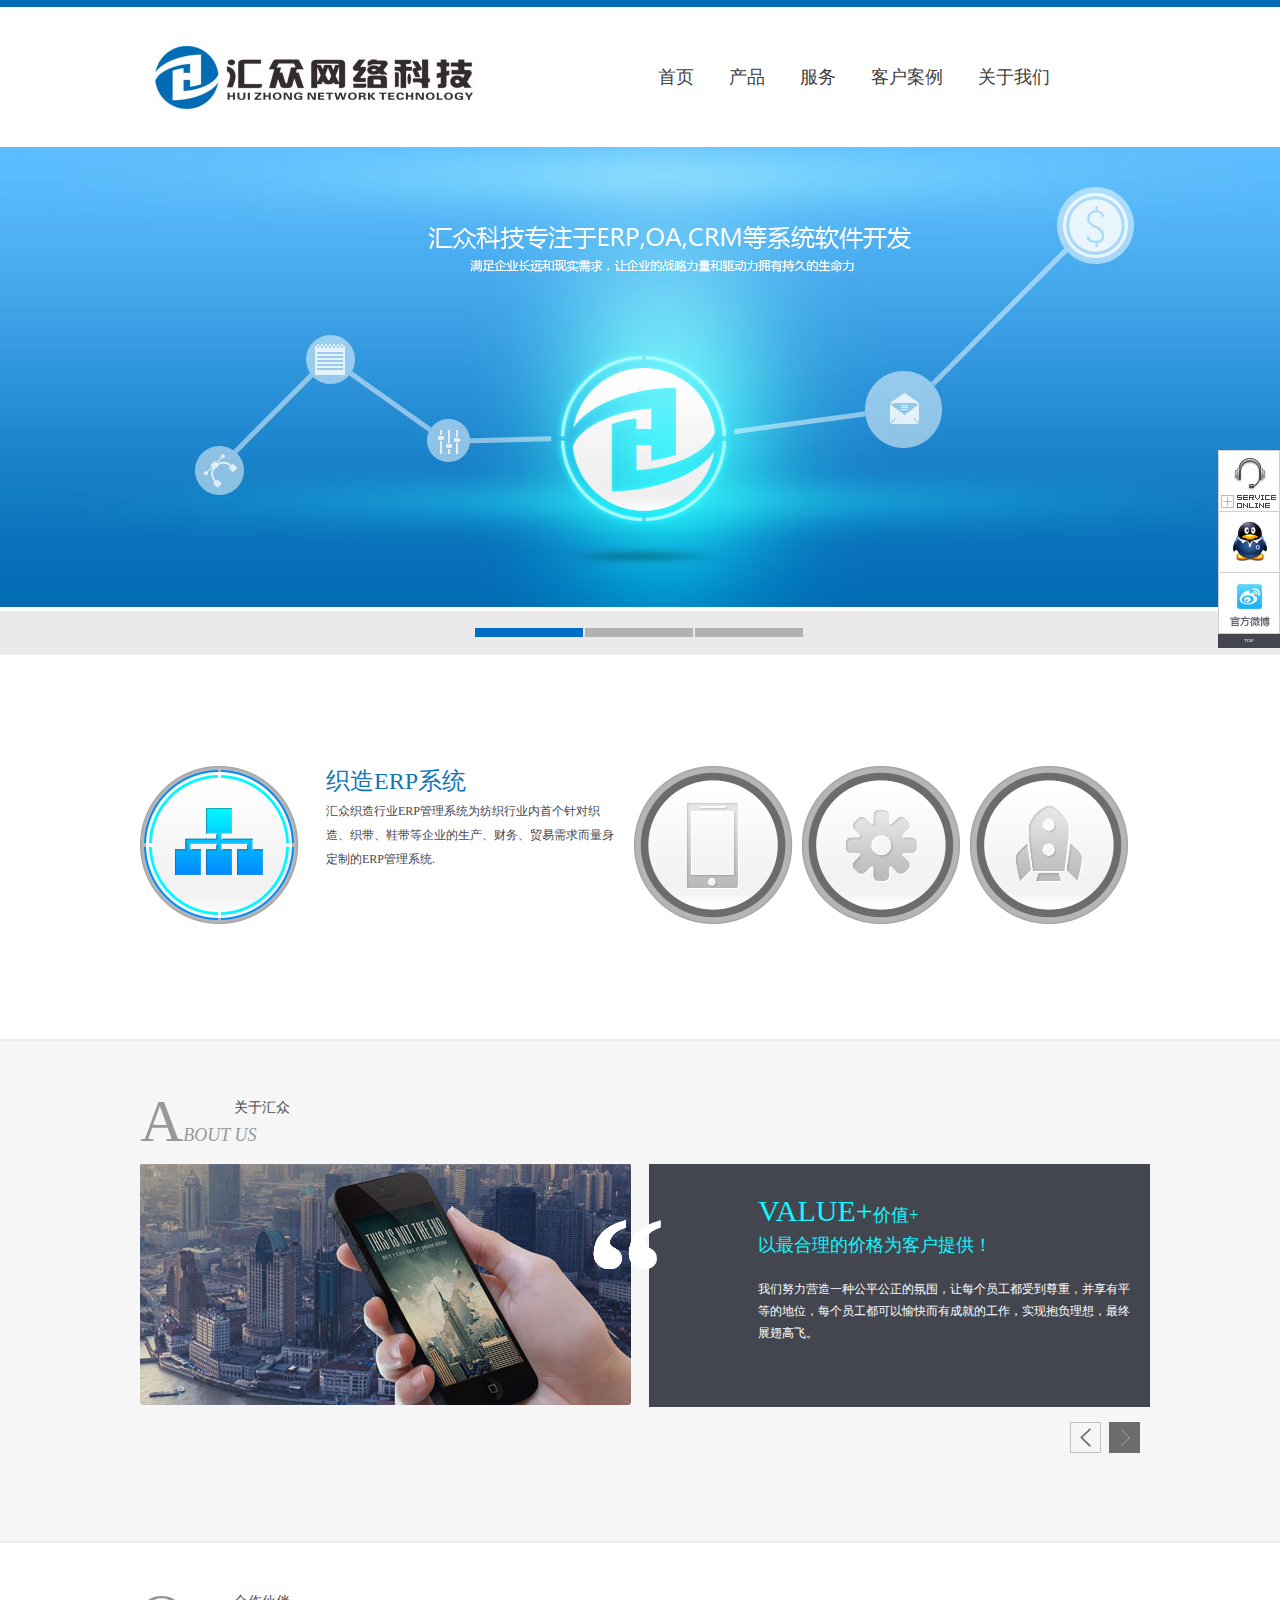
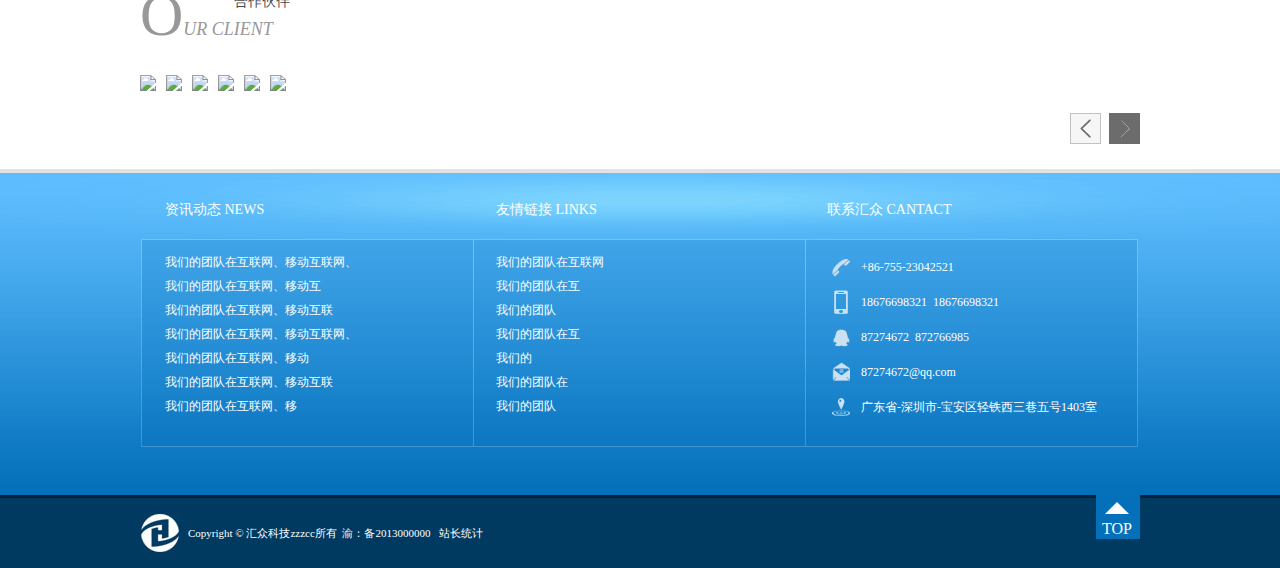
==== index.html @ ecb513b6 "aa" ====
<!DOCTYPE html>
<html>
<head lang="en">
    <meta charset="UTF-8">
    <title></title>
    <link rel="stylesheet" href="css/css.css" type="text/css"/>
    <script src="http://libs.baidu.com/jquery/1.9.0/jquery.js"></script>
</head>
<body>
<div id="box">

    <div id="top">
        <img src="images/logo.jpg">
        <ul class="nav clearfix">
            <li>
                <a href="index.html">首页</a>
            </li>
            <li>
                <a href="product.html">产品</a>
                <dl class="nav_top"  style="display: none;">
                    <dd>
                        <a href="##">新媒体项目</a>
                        <dl class="nav_top_dl nav_top" style="display: none;">
                            <dd><a href="##">千寻独家新闻线索管理</a></dd>
                            <dd><a href="##">千寻独家新闻线索管理</a></dd>
                            <dd><a href="##">千寻独家新闻线索管理</a></dd>
                            <dd><a href="##">千寻独家新闻线索管理</a></dd>
                        </dl>
                    </dd>
                    <dd>
                        <a href="##">企业级应用</a>
                        <dl class="nav_top_dl nav_top" style="display: none;">
                            <dd><a href="##">千寻独家新闻线索管理</a></dd>
                            <dd><a href="##">千寻独家新闻线索管理</a></dd>
                            <dd><a href="##">千寻独家新闻线索管理</a></dd>
                            <dd><a href="##">千寻独家新闻线索管理</a></dd>
                        </dl>
                    </dd>
                    <dd>
                        <a href="##">垂直搜索</a>
                        <dl class="nav_top_dl nav_top" style="display: none;">
                            <dd><a href="##">千寻独家新闻线索管理</a></dd>
                        </dl>
                    </dd>
                    <dd>
                        <a href="##">监测监控</a>
                        <dl class="nav_top_dl nav_top" style="display: none;">
                            <dd><a href="##">千寻独家新闻线索管理</a></dd>
                            <dd><a href="##">千寻独家新闻线索管理</a></dd>
                            <dd><a href="##">千寻独家新闻线索管理</a></dd>
                        </dl>
                    </dd>
                    <dd>
                        <a href="##">金融借贷</a>
                        <dl class="nav_top_dl nav_top"  style="display: none;">
                            <dd><a href="##">千寻独家新闻线索管理</a></dd>
                            <dd><a href="##">千寻独家新闻线索管理</a></dd>
                            <dd><a href="##">千寻独家新闻线索管理</a></dd>
                        </dl>
                    </dd>
                </dl>
            </li>
            <li>
                <a href="##">服务</a>
                <dl class="nav_top"  style="display: none;">
                    <dd>
                        <a href="##">新媒体项目</a>
                        <dl class="nav_top_dl nav_top" style="display: none;">
                            <dd><a href="##">千寻独家新闻线索管理</a></dd>
                            <dd><a href="##">千寻独家新闻线索管理</a></dd>
                            <dd><a href="##">千寻独家新闻线索管理</a></dd>
                            <dd><a href="##">千寻独家新闻线索管理</a></dd>
                        </dl>
                    </dd>
                    <dd>
                        <a href="##">企业级应用</a>
                        <dl class="nav_top_dl nav_top" style="display: none;">
                            <dd><a href="##">千寻独家新闻线索管理</a></dd>
                            <dd><a href="##">千寻独家新闻线索管理</a></dd>
                            <dd><a href="##">千寻独家新闻线索管理</a></dd>
                            <dd><a href="##">千寻独家新闻线索管理</a></dd>
                        </dl>
                    </dd>
                    <dd>
                        <a href="##">垂直搜索</a>
                        <dl class="nav_top_dl nav_top" style="display: none;">
                            <dd><a href="##">千寻独家新闻线索管理</a></dd>
                        </dl>
                    </dd>
                </dl>
            </li>
            <li>
                <a href="##">客户案例</a>
            </li>
            <li>
                <a href="us.html">关于我们</a>
                <dl class="nav_top"  style="display: none;">
                    <dd>
                        <a href="##">新媒体项目</a>
                    </dd>
                    <dd>
                        <a href="##">企业级应用</a>
                    </dd>
                    <dd>
                        <a href="##">垂直搜索</a>
                    </dd>
                    <dd>
                        <a href="##">监测监控</a>
                    </dd>
                    <dd>
                        <a href="##">金融借贷</a>
                    </dd>
                </dl>
            </li>
        </ul>
    </div>

    <div id="flash">
        <ul class="flash_ul clearfix">
            <li class="current"><a href="##"><img src="images/1.jpg"></a></li>
            <li  style="display: none;"><a href="##"><img src="images/2.jpg"></a></li>
            <li  style="display: none;"><a href="##"><img src="images/3.jpg"></a></li>
            <a href="javascript:void(0)" class="flashLeft" style="display: none;"></a>
            <a href="javascript:void(0)" class="flashRight" style="display: none;"></a>
        </ul>
        <div class="flash_span">
            <span class="current"></span>
            <span></span>
            <span></span>
        </div>
    </div>

    <div id="mian">
        <ul class="mian_trans clearfix">
            <li class="main_Cur" style=" width: 486px;">
                <span class="mTran1"></span>
                <dl>
                    <dt><a href="">织造ERP系统</a></dt>
                    <dd>汇众织造行业ERP管理系统为纺织行业内首个针对织造、织带、鞋带等企业的生产、财务、贸易需求而量身定制的ERP管理系统.</dd>
                </dl>
            </li>
            <li>
                <span class="mTran2"></span>
                <dl>
                    <dt><a href="">微信公众号定制开发</a></dt>
                    <dd>汇众科技为微信公众号提供代运营服务模式是为企业提供基于微信平台的基础服务、账号运营、消息管理、粉丝运营、特色服务等运营与系统功能服务.</dd>
                </dl>
            </li>
            <li>
                <span class="mTran3"></span>
                <dl>
                    <dt><a href="">移动APP应用开发</a></dt>
                    <dd>汇众网络科技一直关注互联网与移动互联网的发展，不断的创新，针对智能手机开发了相应的技术框架平台，在此平台我们提供多种解决方案和终端设备的应用。涉及行业包括政府、购物商场、网店、商业社区、证劵金融、期刊杂志、企业产品宣传等。</dd>
                </dl>
            </li>
            <li>
                <span class="mTran4"></span>
                <dl>
                    <dt><a href="">二维码溯源企业级应用服务</a></dt>
                    <dd>二维码溯源企业级应用服务，运用移动互联网、物联网、传感器、RFID、二维码等国内前沿技术，帮助企业建立健全的移动数字化企业管理平台，让企业摆脱传统管理软件笨拙、低效的平面式管理模式，迎来移动化立体式办公、生产管理的新时代。</dd>
                </dl>
            </li>
        </ul>

        <div id="mian_center">
            <div class="M-main">
                <div class="Mh">
                    <span>A<i>BOUT US</i></span>
                    <b>关于汇众</b>
                </div>
                <div class="MC-cent clearfix">
                    <a class="MCimg" href="##">
                        <img src="images/pho.jpg">
                        <span>&nbsp;&nbsp;&nbsp;&nbsp;&nbsp;&nbsp;&nbsp;&nbsp;我们的团队在互联网、移动互联网、企业内网应用建设及其互联互通方面积累了大量成功经验，专为大型企事业单位、商业机构提供舆情监控、企业搜索、信息管理、系统集成、协同办公等定制级专家服务</span>
                    </a>
                    <ul  class="MCRight clearfix">
                        <li  class="MBt_cur">
                            <h1>“</h1>
                            <dl>
                                <dt>VALUE+<i>价值+</i></br><b>以最合理的价格为客户提供最优质的服务！</b></dt>
                                <dd>汇众科技一直专注于互联网品牌建设，我们团队的成员曾服务于国内优秀软件开发公司及互联网公司，业务类型涉及企业ERP系统开发，交互设计移动终端用户体验，及电子消费类产品等。</dd>
                            </dl>
                        </li>
                        <li>
                            <h1>“</h1>
                            <dl>
                                <dt>VALUE+<i>价+</i></br><b>以最合理的价格为客户提供最优质的服务！</b></dt>
                                <dd>我们享受创业的激情，时刻以极高的热情全身心的投入到事业中，但这都建立在理性的基础上，在理性和激情中我们努力前行，创造属于自己的辉煌。</dd>
                            </dl>
                        </li>
                        <li>
                            <h1>“</h1>
                            <dl>
                                <dt>VALUE+<i>价值+</i></br><b>以最合理的价格为客户提供！</b></dt>
                                <dd>我们努力营造一种公平公正的氛围，让每个员工都受到尊重，并享有平等的地位，每个员工都可以愉快而有成就的工作，实现抱负理想，最终展翅高飞。</dd>
                            </dl>
                        </li>

                    </ul>
                </div>
                <div class="MCBtn">
                    <a href="javascript:void(0)" class="MCBLeft"></a>
                    <a href="javascript:void(0)" class="MCBRight"></a>
                </div>
            </div>
        </div>

        <div id="main-bottm">
            <div class="Mh MBh">
                <span>O<i>UR CLIENT</i></span>
                <b>合作伙伴</b>
            </div>
            <div class="MBtrans">
                <ul>
                    <li class="MBt_cur"><img src="images/bk.jpg"></li>
                    <li><img src="images/bk.jpg"></li>
                    <li><img src="images/bk.jpg"></li>
                    <li><img src="images/bk.jpg"></li>
                    <li><img src="images/bk.jpg"></li>
                    <li><img src="images/bk.jpg"></li>
                </ul>
                <div class="MBbtn">
                    <a href="javascript:void(0)" class="MCbLeft"></a>
                    <a href="javascript:void(0)" class="MCbRight"></a>
                </div>
            </div>
        </div>
    </div>

    <div id="bttm">
        <ul class="marginTo">
            <li>
                <dl>
                    <dt>资讯动态 NEWS</dt>
                    <dd>我们的团队在互联网、移动互联网、</dd>
                    <dd>我们的团队在互联网、移动互</dd>
                    <dd>我们的团队在互联网、移动互联</dd>
                    <dd>我们的团队在互联网、移动互联网、</dd>
                    <dd>我们的团队在互联网、移动</dd>
                    <dd>我们的团队在互联网、移动互联</dd>
                    <dd>我们的团队在互联网、移</dd>
                </dl>
            </li>
            <li>
                <dl>
                    <dt>友情链接 LINKS</dt>
                    <dd>我们的团队在互联网</dd>
                    <dd>我们的团队在互</dd>
                    <dd>我们的团队</dd>
                    <dd>我们的团队在互</dd>
                    <dd>我们的</dd>
                    <dd>我们的团队在</dd>
                    <dd>我们的团队</dd>
                </dl>
            </li>
            <li>
                <dl>
                    <dt>联系汇众 CANTACT</dt>
                    <dd class="bottomDl">+86-755-23042521</dd>
                    <dd class="bottomDl">18676698321&nbsp;&nbsp;18676698321</dd>
                    <dd class="bottomDl">87274672&nbsp;&nbsp;872766985</dd>
                    <dd class="bottomDl">87274672@qq.com</dd>
                    <dd class="bottomDl">广东省-深圳市-宝安区轻铁西三巷五号1403室</dd>
                </dl>
            </li>
        </ul>
        <div class="bott">
            <div class="bottLeft">
                <i class="ph"></i>
                <span>Copyright © 汇众科技zzzcc所有&nbsp;&nbsp;渝：备2013000000&nbsp;&nbsp;&nbsp;站长统计</span>
                <div class="bottRight">
                    <a href="#top">
                        <i></i>
                        <span>TOP</span>
                    </a>
                </div>
            </div>
        </div>
    </div>
    <div class="fixNav">
        <a target="_blank" href="##">
            <img src="images/11.jpg"/>
        </a>
        <a target="_blank" title="点击这里给我发消息" href="http://wpa.qq.com/msgrd?v=3&amp;uin=674713308&amp;site=qq&amp;menu=yes">
            <img src="images/12.jpg"/>
        </a>
        <a target="_blank" href="##">
            <img src="images/13.jpg"/>
        </a>
        <a class="Totop" href="#top">TOP</a>
    </div>
</div>
<script src="js/js.js"></script>
</body>
</html>
---- css/css.css ----
@charset "utf-8";
/* CSS Document */

html, body, div, img, a, ul, li, span ,i,dt,dl,dd,b,h1,p,h3{
    margin: 0;
    padding: 0;
}

li {
    list-style: none;
}

img {
    border: 0 none;
    vertical-align: top;
}

a {
    color: #3d3d3d;
    text-decoration: none;
}

a:hover {
    color: #006bb4;
}

body {
    width:100%;
    height: auto;
    margin: 0;
    font-family: "微软雅黑";
    font-size: 18px;
    color: #3c3c3c;
}

.clearfix {
    *zoom: 1;
}

.clearfix:after {
    content: ".";
    clear: both;
    display: block;
    visibility: hidden;
    height: 0;
    font-size: 0;
}

#box{
    width: auto;
    height: auto;
    border-top: 7px solid #006bb4;
}
.marginTo{
    margin: 0 auto;
}
/******导航*******/
#top{
    width: 1000px;
    height: 133px;
    margin: 7px auto 0;
}
#top img{
    float: left;
}
.nav{
    float: right;
    width: 482px;
    height: 40px;
    margin-top: 43px;
}
.nav li{
    float: left;
    margin-right: 35px;
    position: relative;
}
.nav a{
    display: block;
    height: 40px;
    line-height: 40px;
    text-align: center;
}
.nav_top{
    position: absolute;
    width: 170px;
    height: auto;
    border: 2px solid #e9e9e9;
    border-radius: 5px;
    padding: 21px 0 21px 21px;
    left: -10px;
    top: 40px;
    z-index: 99;
    background: #ffffff;
}
.nav_top dd{
    position: relative;
}
.nav_top a{
    display:block;
    width: 141px;
    height: 35px;
    text-align: left;
    font-size: 14px;
    line-height: 37px;
    padding:0 5px 0 2px;
    margin-right: 23px;
    border: 1px solid #fff;
    color: #707885;
}
.nav_top a:hover{
    background: #eaeaea;
    border: 1px solid #e9e9e9;
    border-radius: 5px;;
}
.nav_top_dl{
    position: absolute;
    left: 170px;
    top: 5px;
}
/******幻灯片*******/
#flash{
    width: 100%;
    height: 508px;
    position: relative;
    background: #eaeaea;
    overflow: hidden;
}
.flash_ul,.flash_ul li{
    width: 100%;
}
.flash_ul img{
    width: 1920px;
    position: absolute;
    top: 0;
    left: 50%;
    margin-left: -960px;
    border-bottom: 2px solid #fff;
}
.flash_span{
    width: 330px;
    height: 46px;
    position: absolute;
    bottom: 0;
    left: 50%;
    margin-left: -165px;
}
.flash_span span{
    display: block;
    width: 108px;
    height: 9px;
    background: #b2b2b2;
    margin-right: 2px;
    float: left;
    margin-top: 19px;
}
.flash_span .current{
    background: #006cc6;
}
.flashLeft,.flashRight{
    position: absolute;
    width: 113px;
    height: 113px;
    top: 50%;
    margin-top: -102px;
}
.flashLeft{
    left: 0;
    background: url("../images/btn.png") no-repeat left top;
}
.flashRight{
    right: 0;
    background: url("../images/btn.png") no-repeat left bottom;
}
/***主体***/


/***图标***/
.mian_trans{
    overflow: hidden;
    width: 1000px;
    height: 160px;
    color: #44464f;
    margin: 111px auto 113px;
}
.mian_trans li{
    float: left;
    width: 160px;
    height: 160px;
    margin-right: 8px;
    overflow: hidden;
}
.mian_trans span{
    display: block;
    float: left;
    width: 160px;
    height: 160px;
    background: url("../images/btnbg.png") no-repeat;
}
/*.mian_trans .main_Cur{*/
    /*width: 486px;*/
/*}*/
.mian_trans .mTran1{
    background-position:  0 top;
}
.mian_trans .mTran2{
    background-position:  -179px top;
}
.mian_trans .mTran3{
    background-position:  -346px top;
}
.mian_trans .mTran4{
    background-position:  -515px top;
}
.main_Cur .mTran1{
    background-position: 0 -177px;
}
.main_Cur .mTran2{
    background-position: -179px -177px;
}
.main_Cur .mTran3{
    background-position: -346px -177px;
}
.main_Cur .mTran4{
    background-position: -515px -177px;
}
.mian_trans dl{
    width: 290px;
    height: auto;
    float: left;
    margin-left: 26px;
}
.mian_trans dt a{
    color: #1275b9;
    font-size: 24px;
    line-height: 30px;
}
.mian_trans dt a:hover{
    color: #000;
}
.mian_trans dd{
    font-size: 12px;
    color: #44464f;
    line-height: 24px;
    padding-top: 3px;
}
/***关于汇众***/
#mian_center{
    width: 100%;
    height: 500px;
    border-top: 2px solid #ebebeb;
    border-bottom: 2px solid #ebebeb;
    background: #f6f6f6;
}
.M-main{
    width: 1000px;
    height: auto;
    margin: 0 auto;
}
.Mh{
    width: 150px;
    height: 50px;
    position: relative;
    margin-top: 46px;
}
.Mh span{
    font-size: 60px;
    color: #989799;
    font-family: Mongolian Baiti;
}
.Mh i{
    font-size: 18px;
}
.Mh b{
    position: absolute;
    font-size: 14px;
    color: #494949;
    font-weight: 500;
    right: 0;
    top: 12px;
}
.MC-cent{
    width: 100%;
    margin-top: 27px;
}
.MCimg{
    width: 491px;
    height: 243px;
    position: relative;
    float: left;
    overflow: hidden;
}
.MCimg img{
    position: absolute;
    left: 0;
    top: 0;
}
.MCimg span{
    position: absolute;
    width: 458px;
    height: 202px;
    background:rgba(50,141,214,0.57);
    left: 0;
    padding: 25px 11px 16px 22px;
    font-size: 12px;
    line-height: 22px;
    color: #ffffff;
    top: 243px;
}
.MCRight{
    float: right;
    width: 491px;
    height: 243px;
    color: #fff;
    position: relative;
    /*border-radius: 2px;*/
}
.MCRight li{
    position: absolute;
    left: 0;
    top: 0;
    width: 489px;
    height: 211px;
    padding: 32px 12px 0 0;
    background: #44464f;
}
.MCRight h1{
    position: absolute;
    font-size: 160px;
    font-family: "黑体";
    top: 18px;
    left: -63px;
}
.MCRight dl{
    float: right;
    width: 380px;
}
.MCRight dt{
    font-family: Mongolian Baiti;
    font-size: 30px;
    color: #11f6ff;
    line-height: 30px;
}
.MCRight i{
    font-family:"黑体";
    font-size: 18px;
    font-style: normal;
    line-height: 18px;
}
.MCRight b{
    font-family:"微软雅黑";
    font-size: 18px;
    font-weight: 500;
    line-height: 18px;
}
.MCRight dd{
    font-size: 12px;
    line-height: 22px;
    margin-top: 22px;
}
.MCBtn{
    width: 78px;
    height: auto;
    float: right;
    margin-top: 15px;
}
.MCBLeft,.MCBRight{
    width: 31px;
    height: 31px;
    margin-left: 8px;
    float: left;
}
.MCBLeft{
    background: url("../images/btnbg.png") no-repeat left -340px;
}
.MCBRight{
    background: url("../images/btnbg.png") no-repeat -39px -340px;
}
/***合作伙伴***/
#main-bottm{
    width: 1000px;
    height: auto;
    margin: 0 auto;
}
.MBh{
    margin-top: 38px;
    margin-bottom: 44px;
}
.MBtrans{
    width: 100%;
    height: auto;
    overflow: hidden;
}
.MBtrans ul{
    width: 1000%;
    height: 31px;
}
.MBtrans li{
    float: left;
    margin-right: 10px;
}
.MBbtn{
     width: 78px;
     height: auto;
     float: right;
     margin: 7px 0 25px;
 }
.MCbLeft,.MCbRight{
    width: 31px;
    height: 31px;
    margin-left: 8px;
    float: left;
}
.MCbLeft{
    background: url("../images/btnbg.png") no-repeat left -340px;
}
.MCbRight{
    background: url("../images/btnbg.png") no-repeat -39px -340px;
}
#bttm{
    width: 100%;
    height: 395px;
    background: url("../images/bottombg.png") no-repeat center center ;
    border-top: 4px solid #e2e2e2;
    color: #ffffff;
}
#bttm ul{
    width: 1000px;
    height: 274px;
    margin-bottom: 48px;
}
#bttm li{
    float: left;
    font-size: 12px;
    width: 306px;
    padding-left: 25px;
    padding-top: 22px;
}
#bttm dt{
    font-size: 14px;
    line-height: 30px;
    margin-bottom: 25px;
}
#bttm dd{
    line-height: 24px;
}
#bttm .bottomDl{
    padding-left: 34px;
    line-height: 35px;
}
.bott{
    width: 100%;
    background: #003a61;
    border-top: 3px solid #00223a;
}
.bottLeft{
    width: 1000px;
    height: 70px;
    margin: 0 auto;
}
.bottLeft span{
    float: left;
    line-height: 70px;
    font-size: 11px;
}
.ph{
    float: left;
    display: block;
    width: 40px;
    height: 40px;
    margin: 15px 8px 0 0;
    background: url("../images/sm.jpg") no-repeat;
}
.bottRight{
    float: right;
    position: relative;
}
.bottRight a{
    display: block;
    width: 44px;
    height: 44px;
    background: #0570ba;
    margin-top: -3px;
    color: #fff;
}
.bottRight i{
    position: absolute;
    border-color:transparent transparent #fff transparent;
    border-style: solid;
    border-width: 12px;
    left: 9px;
    top: -8px;
}
.bottRight span{
    display: block;
    font-size: 16px;
    margin:-1px 6px 0 ;
}
.fixNav{
    width: 62px;
    height: 197px;
    position: fixed;
    right: 0;
    top: 50%;
    border-top: 1px solid #d0d0d0;
}
.fixNav a{
    display: block;
    width: 60px;
    height: 60px;
    border-left: 1px solid #d0d0d0;
    border-right: 1px solid #d0d0d0;
    border-bottom: 1px solid #d0d0d0;
}
.fixNav .Totop{
    border: none;
    width: 100%;
    height: 14px;
    background: #44464f;
    font-size: 5px;
    line-height: 14px;
    text-align: center;
    color: #ffffff;
}

/*********************************************产品************************************************************/
#productImg{
    width: 100%;
    height: auto;
    position: relative;
}
#productImg img{
    position: absolute;
    left: 50%;
    top: 0;
    margin-left: -960px;
}
.showNav{
    width: 100%;
    height: 67px;
    background: #eaeaea;
    margin-top: 262px;
}
.showNavUl{
    width: 1000px;
    padding-top: 14px;
}
.showNavUl li{
    float: left;
    margin-right: 15px;
    font-size: 14px;
}
.showNavUl a{
    display: block;
    width: 82px;
    height: 36px;
    color: #222222;
    padding-left: 26px;
    line-height: 36px;
}
.showNavUl a:hover{
    background: url("../images/btnbg.png") no-repeat -81px -340px;
    color: #0771ba;
}
.showNav .showNavUl .showNav_Cur a{
    background: url("../images/btnbg.png") no-repeat -81px -340px;
    color: #0771ba;
}
.allShow{
    width: 100%;
    height: auto;
    background: #f6f6f6;
}
.allShow ul{
    width: 1040px;
    height: auto;
    margin: 63px auto 56px;
}
.allShow li{
    float: left;
    width: 230px;
    height: 218px;
    margin:0 15px;
}
.allShow i{
    display: block;
    width: 228px;
    height: 140px;
    text-align: center;
    border: 1px solid #dcdcdc;
    border-radius: 2px;
    padding-top: 6px;
}
.allShow span{
    line-height: 36px;
    font-size: 14px;
}
/*********************************************关于我们************************************************************/
.ourNav{
    width: 100%;
    height: 31px;
    background: #e5e5e5;
    border-bottom: 1px solid #c5c5c5;
    margin-top: 262px;
}
.ourTop{
    width: 1000px;
}
.ourDo{
    color: #7f7f7f;
    float: right;
    margin-right: 30px;
}
.ourDo a{
    color: #7f7f7f;
    font-size: 12px;
    line-height: 31px;
}
.ourDo .our_Cur{
    color: #006ba7;
}
.ourDo a:hover{
    color: #006ba7;
}

.main_art{
    background: url("../images/ourbg.png") no-repeat 192px top;
    width: 774px;
    height: 568px;
    margin: 0 auto;
    font-size: 12px;
    padding: 22px 34px 0 192px;
    position: relative;
}
.main_art h3,.main_art p{
    padding-left: 40px;
}
.main_art h3{
    font-size: 18px;
    line-height: 25px;
    margin-top: 38px;
}
.main_art p{
    line-height: 24px;
}

.leftNav{
    position: absolute;
    left: 50%;
    margin-left: -500px;
    top: 400px;
    width: 186px;
    height: 384px;
    font-size: 12px;
    z-index: 99;
}
.NavTitle{
    width: 170px;
    height: 41px;
    background: url("../images/btnbg.png") no-repeat -199px -340px;
    color: #ffffff;
    font-size: 14px;
    padding-left: 16px;
    line-height: 41px;
}
.LN_chess{
    width: 184px;
    height: auto;
    border: 1px solid #d9d3d3;
    padding-bottom: 13px;
}
.LN_chess li{
    width: 100%;
    height: 25px;
    margin-top: 4px;
}
.LN_chess a{
    display: block;
    width: 153px;
    height: 25px;
    margin-left: 1px;
    padding-left: 30px;
    line-height: 25px;
}
.LN_chess a:hover{
    background: url("../images/btnbg.png") no-repeat -397px -340px;
    color: #017bc1;
}
.LN_Cur{
    background: url("../images/btnbg.png") no-repeat -397px -340px;
    color: #017bc1;
}
.LN_contact{
    display: block;
    width: 95;
    height: 77px;
    background: url("../images/LNbg.jpg") no-repeat;
    font-size: 14px;
    padding: 51px 0 0 91px;
}
.LN_contact i{
    font-style: normal;
    color: #0172ac;
    font-family: Mongolian Baiti;
}

/*********************************************动画效果******************************************************/
/**** Isotope Filtering ****/

.isotope-item {
    z-index: 2;
}

.isotope-hidden.isotope-item {
    pointer-events: none;
    z-index: 1;
}

/**** Isotope CSS3 transitions ****/

.isotope,
.isotope .isotope-item {
    -webkit-transition-duration: 0.8s;
    -moz-transition-duration: 0.8s;
    -ms-transition-duration: 0.8s;
    -o-transition-duration: 0.8s;
    transition-duration: 0.8s;
}

.isotope {
    -webkit-transition-property: height, width;
    -moz-transition-property: height, width;
    -ms-transition-property: height, width;
    -o-transition-property: height, width;
    transition-property: height, width;
}

.isotope .isotope-item {
    -webkit-transition-property: -webkit-transform, opacity;
    -moz-transition-property:    -moz-transform, opacity;
    -ms-transition-property:     -ms-transform, opacity;
    -o-transition-property:      -o-transform, opacity;
    transition-property:         transform, opacity;
}

/**** disabling Isotope CSS3 transitions ****/

.isotope.no-transition,
.isotope.no-transition .isotope-item,
.isotope .isotope-item.no-transition {
    -webkit-transition-duration: 0s;
    -moz-transition-duration: 0s;
    -ms-transition-duration: 0s;
    -o-transition-duration: 0s;
    transition-duration: 0s;
}

/* End: Recommended Isotope styles */



/* disable CSS transitions for containers with infinite scrolling*/
.isotope.infinite-scrolling {
    -webkit-transition: none;
    -moz-transition: none;
    -ms-transition: none;
    -o-transition: none;
    transition: none;
}
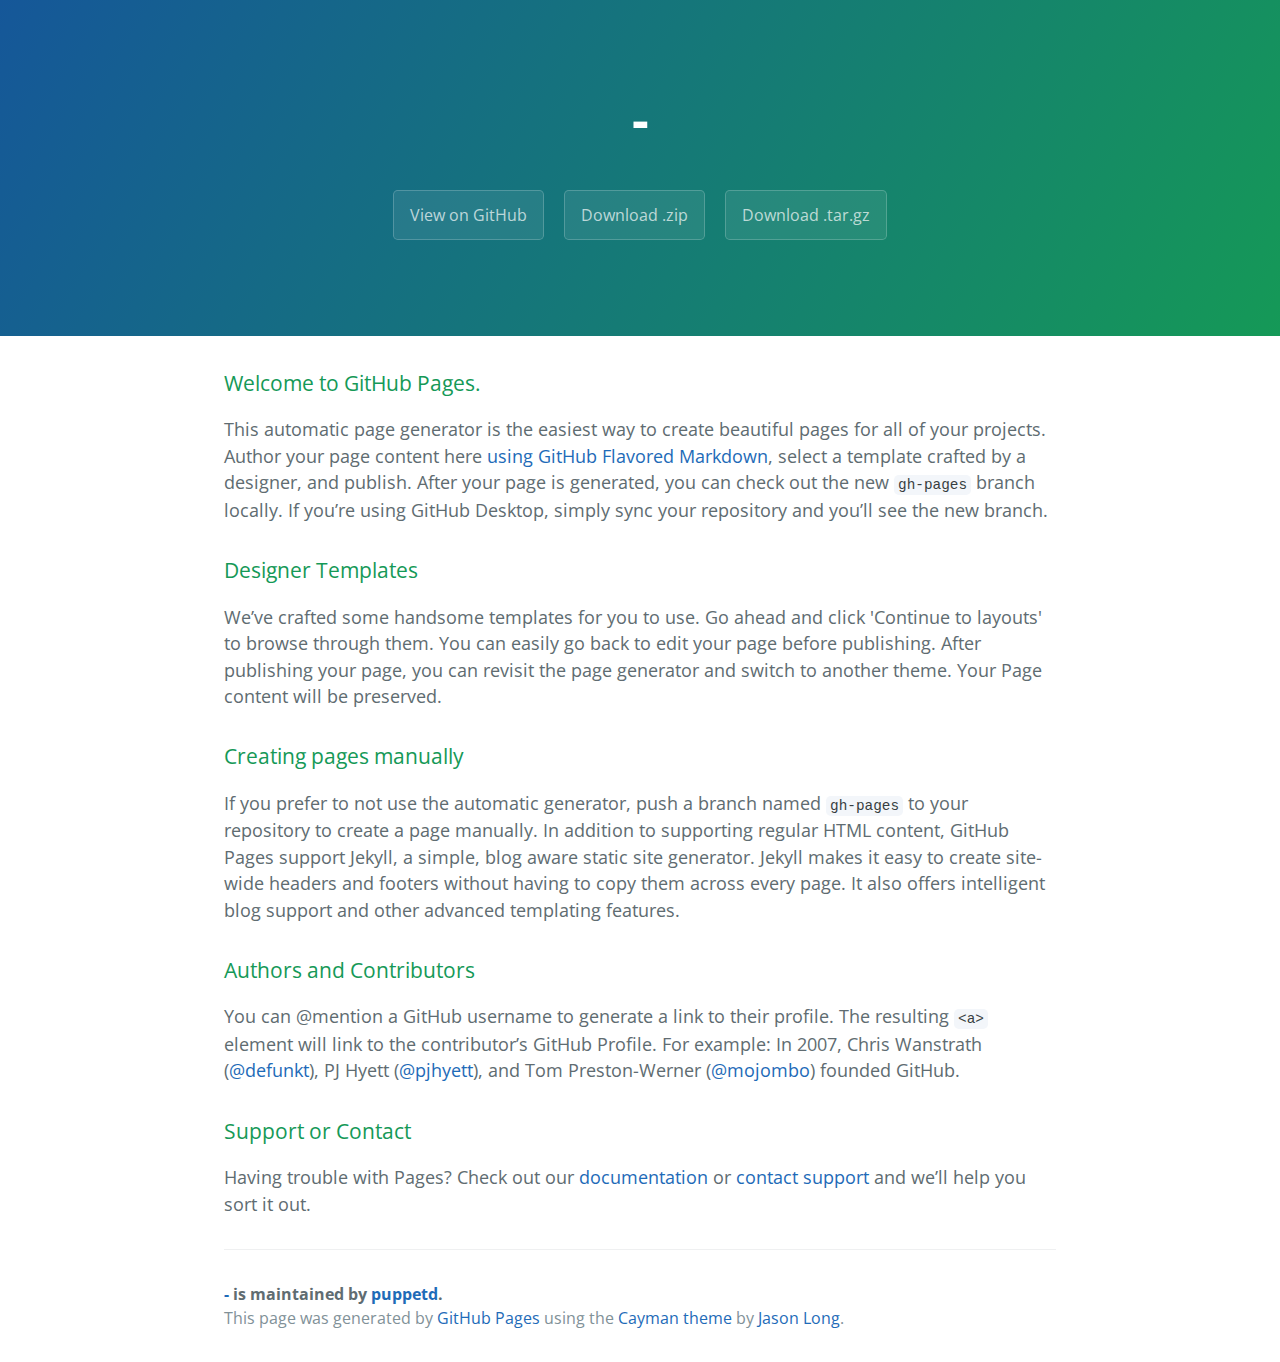
==== commit b89d6ba9: "Create gh-pages branch via GitHub" ====
--- a/index.html
+++ b/index.html
@@ -1,295 +1,57 @@
 <!DOCTYPE html>
-<html>
-<head lang="en">
+<html lang="en-us">
+  <head>
     <meta charset="UTF-8">
-    <title></title>
-    <link rel="stylesheet" href="css/css.css" type="text/css"/>
-    <script src="http://libs.baidu.com/jquery/1.9.0/jquery.js"></script>
-</head>
-<body>
-<div id="box">
+    <title>- by puppetd</title>
+    <meta name="viewport" content="width=device-width, initial-scale=1">
+    <link rel="stylesheet" type="text/css" href="stylesheets/normalize.css" media="screen">
+    <link href='https://fonts.googleapis.com/css?family=Open+Sans:400,700' rel='stylesheet' type='text/css'>
+    <link rel="stylesheet" type="text/css" href="stylesheets/stylesheet.css" media="screen">
+    <link rel="stylesheet" type="text/css" href="stylesheets/github-light.css" media="screen">
+  </head>
+  <body>
+    <section class="page-header">
+      <h1 class="project-name">-</h1>
+      <h2 class="project-tagline"></h2>
+      <a href="https://github.com/puppetd/-" class="btn">View on GitHub</a>
+      <a href="https://github.com/puppetd/-/zipball/master" class="btn">Download .zip</a>
+      <a href="https://github.com/puppetd/-/tarball/master" class="btn">Download .tar.gz</a>
+    </section>
 
-    <div id="top">
-        <img src="images/logo.jpg">
-        <ul class="nav clearfix">
-            <li>
-                <a href="index.html">首页</a>
-            </li>
-            <li>
-                <a href="product.html">产品</a>
-                <dl class="nav_top"  style="display: none;">
-                    <dd>
-                        <a href="##">新媒体项目</a>
-                        <dl class="nav_top_dl nav_top" style="display: none;">
-                            <dd><a href="##">千寻独家新闻线索管理</a></dd>
-                            <dd><a href="##">千寻独家新闻线索管理</a></dd>
-                            <dd><a href="##">千寻独家新闻线索管理</a></dd>
-                            <dd><a href="##">千寻独家新闻线索管理</a></dd>
-                        </dl>
-                    </dd>
-                    <dd>
-                        <a href="##">企业级应用</a>
-                        <dl class="nav_top_dl nav_top" style="display: none;">
-                            <dd><a href="##">千寻独家新闻线索管理</a></dd>
-                            <dd><a href="##">千寻独家新闻线索管理</a></dd>
-                            <dd><a href="##">千寻独家新闻线索管理</a></dd>
-                            <dd><a href="##">千寻独家新闻线索管理</a></dd>
-                        </dl>
-                    </dd>
-                    <dd>
-                        <a href="##">垂直搜索</a>
-                        <dl class="nav_top_dl nav_top" style="display: none;">
-                            <dd><a href="##">千寻独家新闻线索管理</a></dd>
-                        </dl>
-                    </dd>
-                    <dd>
-                        <a href="##">监测监控</a>
-                        <dl class="nav_top_dl nav_top" style="display: none;">
-                            <dd><a href="##">千寻独家新闻线索管理</a></dd>
-                            <dd><a href="##">千寻独家新闻线索管理</a></dd>
-                            <dd><a href="##">千寻独家新闻线索管理</a></dd>
-                        </dl>
-                    </dd>
-                    <dd>
-                        <a href="##">金融借贷</a>
-                        <dl class="nav_top_dl nav_top"  style="display: none;">
-                            <dd><a href="##">千寻独家新闻线索管理</a></dd>
-                            <dd><a href="##">千寻独家新闻线索管理</a></dd>
-                            <dd><a href="##">千寻独家新闻线索管理</a></dd>
-                        </dl>
-                    </dd>
-                </dl>
-            </li>
-            <li>
-                <a href="##">服务</a>
-                <dl class="nav_top"  style="display: none;">
-                    <dd>
-                        <a href="##">新媒体项目</a>
-                        <dl class="nav_top_dl nav_top" style="display: none;">
-                            <dd><a href="##">千寻独家新闻线索管理</a></dd>
-                            <dd><a href="##">千寻独家新闻线索管理</a></dd>
-                            <dd><a href="##">千寻独家新闻线索管理</a></dd>
-                            <dd><a href="##">千寻独家新闻线索管理</a></dd>
-                        </dl>
-                    </dd>
-                    <dd>
-                        <a href="##">企业级应用</a>
-                        <dl class="nav_top_dl nav_top" style="display: none;">
-                            <dd><a href="##">千寻独家新闻线索管理</a></dd>
-                            <dd><a href="##">千寻独家新闻线索管理</a></dd>
-                            <dd><a href="##">千寻独家新闻线索管理</a></dd>
-                            <dd><a href="##">千寻独家新闻线索管理</a></dd>
-                        </dl>
-                    </dd>
-                    <dd>
-                        <a href="##">垂直搜索</a>
-                        <dl class="nav_top_dl nav_top" style="display: none;">
-                            <dd><a href="##">千寻独家新闻线索管理</a></dd>
-                        </dl>
-                    </dd>
-                </dl>
-            </li>
-            <li>
-                <a href="##">客户案例</a>
-            </li>
-            <li>
-                <a href="us.html">关于我们</a>
-                <dl class="nav_top"  style="display: none;">
-                    <dd>
-                        <a href="##">新媒体项目</a>
-                    </dd>
-                    <dd>
-                        <a href="##">企业级应用</a>
-                    </dd>
-                    <dd>
-                        <a href="##">垂直搜索</a>
-                    </dd>
-                    <dd>
-                        <a href="##">监测监控</a>
-                    </dd>
-                    <dd>
-                        <a href="##">金融借贷</a>
-                    </dd>
-                </dl>
-            </li>
-        </ul>
-    </div>
+    <section class="main-content">
+      <h3>
+<a id="welcome-to-github-pages" class="anchor" href="#welcome-to-github-pages" aria-hidden="true"><span aria-hidden="true" class="octicon octicon-link"></span></a>Welcome to GitHub Pages.</h3>
 
-    <div id="flash">
-        <ul class="flash_ul clearfix">
-            <li class="current"><a href="##"><img src="images/1.jpg"></a></li>
-            <li  style="display: none;"><a href="##"><img src="images/2.jpg"></a></li>
-            <li  style="display: none;"><a href="##"><img src="images/3.jpg"></a></li>
-            <a href="javascript:void(0)" class="flashLeft" style="display: none;"></a>
-            <a href="javascript:void(0)" class="flashRight" style="display: none;"></a>
-        </ul>
-        <div class="flash_span">
-            <span class="current"></span>
-            <span></span>
-            <span></span>
-        </div>
-    </div>
+<p>This automatic page generator is the easiest way to create beautiful pages for all of your projects. Author your page content here <a href="https://guides.github.com/features/mastering-markdown/">using GitHub Flavored Markdown</a>, select a template crafted by a designer, and publish. After your page is generated, you can check out the new <code>gh-pages</code> branch locally. If you’re using GitHub Desktop, simply sync your repository and you’ll see the new branch.</p>
 
-    <div id="mian">
-        <ul class="mian_trans clearfix">
-            <li class="main_Cur" style=" width: 486px;">
-                <span class="mTran1"></span>
-                <dl>
-                    <dt><a href="">织造ERP系统</a></dt>
-                    <dd>汇众织造行业ERP管理系统为纺织行业内首个针对织造、织带、鞋带等企业的生产、财务、贸易需求而量身定制的ERP管理系统.</dd>
-                </dl>
-            </li>
-            <li>
-                <span class="mTran2"></span>
-                <dl>
-                    <dt><a href="">微信公众号定制开发</a></dt>
-                    <dd>汇众科技为微信公众号提供代运营服务模式是为企业提供基于微信平台的基础服务、账号运营、消息管理、粉丝运营、特色服务等运营与系统功能服务.</dd>
-                </dl>
-            </li>
-            <li>
-                <span class="mTran3"></span>
-                <dl>
-                    <dt><a href="">移动APP应用开发</a></dt>
-                    <dd>汇众网络科技一直关注互联网与移动互联网的发展，不断的创新，针对智能手机开发了相应的技术框架平台，在此平台我们提供多种解决方案和终端设备的应用。涉及行业包括政府、购物商场、网店、商业社区、证劵金融、期刊杂志、企业产品宣传等。</dd>
-                </dl>
-            </li>
-            <li>
-                <span class="mTran4"></span>
-                <dl>
-                    <dt><a href="">二维码溯源企业级应用服务</a></dt>
-                    <dd>二维码溯源企业级应用服务，运用移动互联网、物联网、传感器、RFID、二维码等国内前沿技术，帮助企业建立健全的移动数字化企业管理平台，让企业摆脱传统管理软件笨拙、低效的平面式管理模式，迎来移动化立体式办公、生产管理的新时代。</dd>
-                </dl>
-            </li>
-        </ul>
+<h3>
+<a id="designer-templates" class="anchor" href="#designer-templates" aria-hidden="true"><span aria-hidden="true" class="octicon octicon-link"></span></a>Designer Templates</h3>
 
-        <div id="mian_center">
-            <div class="M-main">
-                <div class="Mh">
-                    <span>A<i>BOUT US</i></span>
-                    <b>关于汇众</b>
-                </div>
-                <div class="MC-cent clearfix">
-                    <a class="MCimg" href="##">
-                        <img src="images/pho.jpg">
-                        <span>&nbsp;&nbsp;&nbsp;&nbsp;&nbsp;&nbsp;&nbsp;&nbsp;我们的团队在互联网、移动互联网、企业内网应用建设及其互联互通方面积累了大量成功经验，专为大型企事业单位、商业机构提供舆情监控、企业搜索、信息管理、系统集成、协同办公等定制级专家服务</span>
-                    </a>
-                    <ul  class="MCRight clearfix">
-                        <li  class="MBt_cur">
-                            <h1>“</h1>
-                            <dl>
-                                <dt>VALUE+<i>价值+</i></br><b>以最合理的价格为客户提供最优质的服务！</b></dt>
-                                <dd>汇众科技一直专注于互联网品牌建设，我们团队的成员曾服务于国内优秀软件开发公司及互联网公司，业务类型涉及企业ERP系统开发，交互设计移动终端用户体验，及电子消费类产品等。</dd>
-                            </dl>
-                        </li>
-                        <li>
-                            <h1>“</h1>
-                            <dl>
-                                <dt>VALUE+<i>价+</i></br><b>以最合理的价格为客户提供最优质的服务！</b></dt>
-                                <dd>我们享受创业的激情，时刻以极高的热情全身心的投入到事业中，但这都建立在理性的基础上，在理性和激情中我们努力前行，创造属于自己的辉煌。</dd>
-                            </dl>
-                        </li>
-                        <li>
-                            <h1>“</h1>
-                            <dl>
-                                <dt>VALUE+<i>价值+</i></br><b>以最合理的价格为客户提供！</b></dt>
-                                <dd>我们努力营造一种公平公正的氛围，让每个员工都受到尊重，并享有平等的地位，每个员工都可以愉快而有成就的工作，实现抱负理想，最终展翅高飞。</dd>
-                            </dl>
-                        </li>
+<p>We’ve crafted some handsome templates for you to use. Go ahead and click 'Continue to layouts' to browse through them. You can easily go back to edit your page before publishing. After publishing your page, you can revisit the page generator and switch to another theme. Your Page content will be preserved.</p>
 
-                    </ul>
-                </div>
-                <div class="MCBtn">
-                    <a href="javascript:void(0)" class="MCBLeft"></a>
-                    <a href="javascript:void(0)" class="MCBRight"></a>
-                </div>
-            </div>
-        </div>
+<h3>
+<a id="creating-pages-manually" class="anchor" href="#creating-pages-manually" aria-hidden="true"><span aria-hidden="true" class="octicon octicon-link"></span></a>Creating pages manually</h3>
 
-        <div id="main-bottm">
-            <div class="Mh MBh">
-                <span>O<i>UR CLIENT</i></span>
-                <b>合作伙伴</b>
-            </div>
-            <div class="MBtrans">
-                <ul>
-                    <li class="MBt_cur"><img src="images/bk.jpg"></li>
-                    <li><img src="images/bk.jpg"></li>
-                    <li><img src="images/bk.jpg"></li>
-                    <li><img src="images/bk.jpg"></li>
-                    <li><img src="images/bk.jpg"></li>
-                    <li><img src="images/bk.jpg"></li>
-                </ul>
-                <div class="MBbtn">
-                    <a href="javascript:void(0)" class="MCbLeft"></a>
-                    <a href="javascript:void(0)" class="MCbRight"></a>
-                </div>
-            </div>
-        </div>
-    </div>
+<p>If you prefer to not use the automatic generator, push a branch named <code>gh-pages</code> to your repository to create a page manually. In addition to supporting regular HTML content, GitHub Pages support Jekyll, a simple, blog aware static site generator. Jekyll makes it easy to create site-wide headers and footers without having to copy them across every page. It also offers intelligent blog support and other advanced templating features.</p>
 
-    <div id="bttm">
-        <ul class="marginTo">
-            <li>
-                <dl>
-                    <dt>资讯动态 NEWS</dt>
-                    <dd>我们的团队在互联网、移动互联网、</dd>
-                    <dd>我们的团队在互联网、移动互</dd>
-                    <dd>我们的团队在互联网、移动互联</dd>
-                    <dd>我们的团队在互联网、移动互联网、</dd>
-                    <dd>我们的团队在互联网、移动</dd>
-                    <dd>我们的团队在互联网、移动互联</dd>
-                    <dd>我们的团队在互联网、移</dd>
-                </dl>
-            </li>
-            <li>
-                <dl>
-                    <dt>友情链接 LINKS</dt>
-                    <dd>我们的团队在互联网</dd>
-                    <dd>我们的团队在互</dd>
-                    <dd>我们的团队</dd>
-                    <dd>我们的团队在互</dd>
-                    <dd>我们的</dd>
-                    <dd>我们的团队在</dd>
-                    <dd>我们的团队</dd>
-                </dl>
-            </li>
-            <li>
-                <dl>
-                    <dt>联系汇众 CANTACT</dt>
-                    <dd class="bottomDl">+86-755-23042521</dd>
-                    <dd class="bottomDl">18676698321&nbsp;&nbsp;18676698321</dd>
-                    <dd class="bottomDl">87274672&nbsp;&nbsp;872766985</dd>
-                    <dd class="bottomDl">87274672@qq.com</dd>
-                    <dd class="bottomDl">广东省-深圳市-宝安区轻铁西三巷五号1403室</dd>
-                </dl>
-            </li>
-        </ul>
-        <div class="bott">
-            <div class="bottLeft">
-                <i class="ph"></i>
-                <span>Copyright © 汇众科技zzzcc所有&nbsp;&nbsp;渝：备2013000000&nbsp;&nbsp;&nbsp;站长统计</span>
-                <div class="bottRight">
-                    <a href="#top">
-                        <i></i>
-                        <span>TOP</span>
-                    </a>
-                </div>
-            </div>
-        </div>
-    </div>
-    <div class="fixNav">
-        <a target="_blank" href="##">
-            <img src="images/11.jpg"/>
-        </a>
-        <a target="_blank" title="点击这里给我发消息" href="http://wpa.qq.com/msgrd?v=3&amp;uin=674713308&amp;site=qq&amp;menu=yes">
-            <img src="images/12.jpg"/>
-        </a>
-        <a target="_blank" href="##">
-            <img src="images/13.jpg"/>
-        </a>
-        <a class="Totop" href="#top">TOP</a>
-    </div>
-</div>
-<script src="js/js.js"></script>
-</body>
-</html>+<h3>
+<a id="authors-and-contributors" class="anchor" href="#authors-and-contributors" aria-hidden="true"><span aria-hidden="true" class="octicon octicon-link"></span></a>Authors and Contributors</h3>
+
+<p>You can @mention a GitHub username to generate a link to their profile. The resulting <code>&lt;a&gt;</code> element will link to the contributor’s GitHub Profile. For example: In 2007, Chris Wanstrath (<a href="https://github.com/defunkt" class="user-mention">@defunkt</a>), PJ Hyett (<a href="https://github.com/pjhyett" class="user-mention">@pjhyett</a>), and Tom Preston-Werner (<a href="https://github.com/mojombo" class="user-mention">@mojombo</a>) founded GitHub.</p>
+
+<h3>
+<a id="support-or-contact" class="anchor" href="#support-or-contact" aria-hidden="true"><span aria-hidden="true" class="octicon octicon-link"></span></a>Support or Contact</h3>
+
+<p>Having trouble with Pages? Check out our <a href="https://help.github.com/pages">documentation</a> or <a href="https://github.com/contact">contact support</a> and we’ll help you sort it out.</p>
+
+      <footer class="site-footer">
+        <span class="site-footer-owner"><a href="https://github.com/puppetd/-">-</a> is maintained by <a href="https://github.com/puppetd">puppetd</a>.</span>
+
+        <span class="site-footer-credits">This page was generated by <a href="https://pages.github.com">GitHub Pages</a> using the <a href="https://github.com/jasonlong/cayman-theme">Cayman theme</a> by <a href="https://twitter.com/jasonlong">Jason Long</a>.</span>
+      </footer>
+
+    </section>
+
+  
+  </body>
+</html>
--- a/stylesheets/stylesheet.css
+++ b/stylesheets/stylesheet.css
@@ -0,0 +1,245 @@
+* {
+  box-sizing: border-box; }
+
+body {
+  padding: 0;
+  margin: 0;
+  font-family: "Open Sans", "Helvetica Neue", Helvetica, Arial, sans-serif;
+  font-size: 16px;
+  line-height: 1.5;
+  color: #606c71; }
+
+a {
+  color: #1e6bb8;
+  text-decoration: none; }
+  a:hover {
+    text-decoration: underline; }
+
+.btn {
+  display: inline-block;
+  margin-bottom: 1rem;
+  color: rgba(255, 255, 255, 0.7);
+  background-color: rgba(255, 255, 255, 0.08);
+  border-color: rgba(255, 255, 255, 0.2);
+  border-style: solid;
+  border-width: 1px;
+  border-radius: 0.3rem;
+  transition: color 0.2s, background-color 0.2s, border-color 0.2s; }
+  .btn + .btn {
+    margin-left: 1rem; }
+
+.btn:hover {
+  color: rgba(255, 255, 255, 0.8);
+  text-decoration: none;
+  background-color: rgba(255, 255, 255, 0.2);
+  border-color: rgba(255, 255, 255, 0.3); }
+
+@media screen and (min-width: 64em) {
+  .btn {
+    padding: 0.75rem 1rem; } }
+
+@media screen and (min-width: 42em) and (max-width: 64em) {
+  .btn {
+    padding: 0.6rem 0.9rem;
+    font-size: 0.9rem; } }
+
+@media screen and (max-width: 42em) {
+  .btn {
+    display: block;
+    width: 100%;
+    padding: 0.75rem;
+    font-size: 0.9rem; }
+    .btn + .btn {
+      margin-top: 1rem;
+      margin-left: 0; } }
+
+.page-header {
+  color: #fff;
+  text-align: center;
+  background-color: #159957;
+  background-image: linear-gradient(120deg, #155799, #159957); }
+
+@media screen and (min-width: 64em) {
+  .page-header {
+    padding: 5rem 6rem; } }
+
+@media screen and (min-width: 42em) and (max-width: 64em) {
+  .page-header {
+    padding: 3rem 4rem; } }
+
+@media screen and (max-width: 42em) {
+  .page-header {
+    padding: 2rem 1rem; } }
+
+.project-name {
+  margin-top: 0;
+  margin-bottom: 0.1rem; }
+
+@media screen and (min-width: 64em) {
+  .project-name {
+    font-size: 3.25rem; } }
+
+@media screen and (min-width: 42em) and (max-width: 64em) {
+  .project-name {
+    font-size: 2.25rem; } }
+
+@media screen and (max-width: 42em) {
+  .project-name {
+    font-size: 1.75rem; } }
+
+.project-tagline {
+  margin-bottom: 2rem;
+  font-weight: normal;
+  opacity: 0.7; }
+
+@media screen and (min-width: 64em) {
+  .project-tagline {
+    font-size: 1.25rem; } }
+
+@media screen and (min-width: 42em) and (max-width: 64em) {
+  .project-tagline {
+    font-size: 1.15rem; } }
+
+@media screen and (max-width: 42em) {
+  .project-tagline {
+    font-size: 1rem; } }
+
+.main-content :first-child {
+  margin-top: 0; }
+.main-content img {
+  max-width: 100%; }
+.main-content h1, .main-content h2, .main-content h3, .main-content h4, .main-content h5, .main-content h6 {
+  margin-top: 2rem;
+  margin-bottom: 1rem;
+  font-weight: normal;
+  color: #159957; }
+.main-content p {
+  margin-bottom: 1em; }
+.main-content code {
+  padding: 2px 4px;
+  font-family: Consolas, "Liberation Mono", Menlo, Courier, monospace;
+  font-size: 0.9rem;
+  color: #383e41;
+  background-color: #f3f6fa;
+  border-radius: 0.3rem; }
+.main-content pre {
+  padding: 0.8rem;
+  margin-top: 0;
+  margin-bottom: 1rem;
+  font: 1rem Consolas, "Liberation Mono", Menlo, Courier, monospace;
+  color: #567482;
+  word-wrap: normal;
+  background-color: #f3f6fa;
+  border: solid 1px #dce6f0;
+  border-radius: 0.3rem; }
+  .main-content pre > code {
+    padding: 0;
+    margin: 0;
+    font-size: 0.9rem;
+    color: #567482;
+    word-break: normal;
+    white-space: pre;
+    background: transparent;
+    border: 0; }
+.main-content .highlight {
+  margin-bottom: 1rem; }
+  .main-content .highlight pre {
+    margin-bottom: 0;
+    word-break: normal; }
+.main-content .highlight pre, .main-content pre {
+  padding: 0.8rem;
+  overflow: auto;
+  font-size: 0.9rem;
+  line-height: 1.45;
+  border-radius: 0.3rem; }
+.main-content pre code, .main-content pre tt {
+  display: inline;
+  max-width: initial;
+  padding: 0;
+  margin: 0;
+  overflow: initial;
+  line-height: inherit;
+  word-wrap: normal;
+  background-color: transparent;
+  border: 0; }
+  .main-content pre code:before, .main-content pre code:after, .main-content pre tt:before, .main-content pre tt:after {
+    content: normal; }
+.main-content ul, .main-content ol {
+  margin-top: 0; }
+.main-content blockquote {
+  padding: 0 1rem;
+  margin-left: 0;
+  color: #819198;
+  border-left: 0.3rem solid #dce6f0; }
+  .main-content blockquote > :first-child {
+    margin-top: 0; }
+  .main-content blockquote > :last-child {
+    margin-bottom: 0; }
+.main-content table {
+  display: block;
+  width: 100%;
+  overflow: auto;
+  word-break: normal;
+  word-break: keep-all; }
+  .main-content table th {
+    font-weight: bold; }
+  .main-content table th, .main-content table td {
+    padding: 0.5rem 1rem;
+    border: 1px solid #e9ebec; }
+.main-content dl {
+  padding: 0; }
+  .main-content dl dt {
+    padding: 0;
+    margin-top: 1rem;
+    font-size: 1rem;
+    font-weight: bold; }
+  .main-content dl dd {
+    padding: 0;
+    margin-bottom: 1rem; }
+.main-content hr {
+  height: 2px;
+  padding: 0;
+  margin: 1rem 0;
+  background-color: #eff0f1;
+  border: 0; }
+
+@media screen and (min-width: 64em) {
+  .main-content {
+    max-width: 64rem;
+    padding: 2rem 6rem;
+    margin: 0 auto;
+    font-size: 1.1rem; } }
+
+@media screen and (min-width: 42em) and (max-width: 64em) {
+  .main-content {
+    padding: 2rem 4rem;
+    font-size: 1.1rem; } }
+
+@media screen and (max-width: 42em) {
+  .main-content {
+    padding: 2rem 1rem;
+    font-size: 1rem; } }
+
+.site-footer {
+  padding-top: 2rem;
+  margin-top: 2rem;
+  border-top: solid 1px #eff0f1; }
+
+.site-footer-owner {
+  display: block;
+  font-weight: bold; }
+
+.site-footer-credits {
+  color: #819198; }
+
+@media screen and (min-width: 64em) {
+  .site-footer {
+    font-size: 1rem; } }
+
+@media screen and (min-width: 42em) and (max-width: 64em) {
+  .site-footer {
+    font-size: 1rem; } }
+
+@media screen and (max-width: 42em) {
+  .site-footer {
+    font-size: 0.9rem; } }
--- a/stylesheets/github-light.css
+++ b/stylesheets/github-light.css
@@ -0,0 +1,124 @@
+/*
+The MIT License (MIT)
+
+Copyright (c) 2016 GitHub, Inc.
+
+Permission is hereby granted, free of charge, to any person obtaining a copy
+of this software and associated documentation files (the "Software"), to deal
+in the Software without restriction, including without limitation the rights
+to use, copy, modify, merge, publish, distribute, sublicense, and/or sell
+copies of the Software, and to permit persons to whom the Software is
+furnished to do so, subject to the following conditions:
+
+The above copyright notice and this permission notice shall be included in all
+copies or substantial portions of the Software.
+
+THE SOFTWARE IS PROVIDED "AS IS", WITHOUT WARRANTY OF ANY KIND, EXPRESS OR
+IMPLIED, INCLUDING BUT NOT LIMITED TO THE WARRANTIES OF MERCHANTABILITY,
+FITNESS FOR A PARTICULAR PURPOSE AND NONINFRINGEMENT. IN NO EVENT SHALL THE
+AUTHORS OR COPYRIGHT HOLDERS BE LIABLE FOR ANY CLAIM, DAMAGES OR OTHER
+LIABILITY, WHETHER IN AN ACTION OF CONTRACT, TORT OR OTHERWISE, ARISING FROM,
+OUT OF OR IN CONNECTION WITH THE SOFTWARE OR THE USE OR OTHER DEALINGS IN THE
+SOFTWARE.
+
+*/
+
+.pl-c /* comment */ {
+  color: #969896;
+}
+
+.pl-c1 /* constant, variable.other.constant, support, meta.property-name, support.constant, support.variable, meta.module-reference, markup.raw, meta.diff.header */,
+.pl-s .pl-v /* string variable */ {
+  color: #0086b3;
+}
+
+.pl-e /* entity */,
+.pl-en /* entity.name */ {
+  color: #795da3;
+}
+
+.pl-smi /* variable.parameter.function, storage.modifier.package, storage.modifier.import, storage.type.java, variable.other */,
+.pl-s .pl-s1 /* string source */ {
+  color: #333;
+}
+
+.pl-ent /* entity.name.tag */ {
+  color: #63a35c;
+}
+
+.pl-k /* keyword, storage, storage.type */ {
+  color: #a71d5d;
+}
+
+.pl-s /* string */,
+.pl-pds /* punctuation.definition.string, string.regexp.character-class */,
+.pl-s .pl-pse .pl-s1 /* string punctuation.section.embedded source */,
+.pl-sr /* string.regexp */,
+.pl-sr .pl-cce /* string.regexp constant.character.escape */,
+.pl-sr .pl-sre /* string.regexp source.ruby.embedded */,
+.pl-sr .pl-sra /* string.regexp string.regexp.arbitrary-repitition */ {
+  color: #183691;
+}
+
+.pl-v /* variable */ {
+  color: #ed6a43;
+}
+
+.pl-id /* invalid.deprecated */ {
+  color: #b52a1d;
+}
+
+.pl-ii /* invalid.illegal */ {
+  color: #f8f8f8;
+  background-color: #b52a1d;
+}
+
+.pl-sr .pl-cce /* string.regexp constant.character.escape */ {
+  font-weight: bold;
+  color: #63a35c;
+}
+
+.pl-ml /* markup.list */ {
+  color: #693a17;
+}
+
+.pl-mh /* markup.heading */,
+.pl-mh .pl-en /* markup.heading entity.name */,
+.pl-ms /* meta.separator */ {
+  font-weight: bold;
+  color: #1d3e81;
+}
+
+.pl-mq /* markup.quote */ {
+  color: #008080;
+}
+
+.pl-mi /* markup.italic */ {
+  font-style: italic;
+  color: #333;
+}
+
+.pl-mb /* markup.bold */ {
+  font-weight: bold;
+  color: #333;
+}
+
+.pl-md /* markup.deleted, meta.diff.header.from-file */ {
+  color: #bd2c00;
+  background-color: #ffecec;
+}
+
+.pl-mi1 /* markup.inserted, meta.diff.header.to-file */ {
+  color: #55a532;
+  background-color: #eaffea;
+}
+
+.pl-mdr /* meta.diff.range */ {
+  font-weight: bold;
+  color: #795da3;
+}
+
+.pl-mo /* meta.output */ {
+  color: #1d3e81;
+}
+
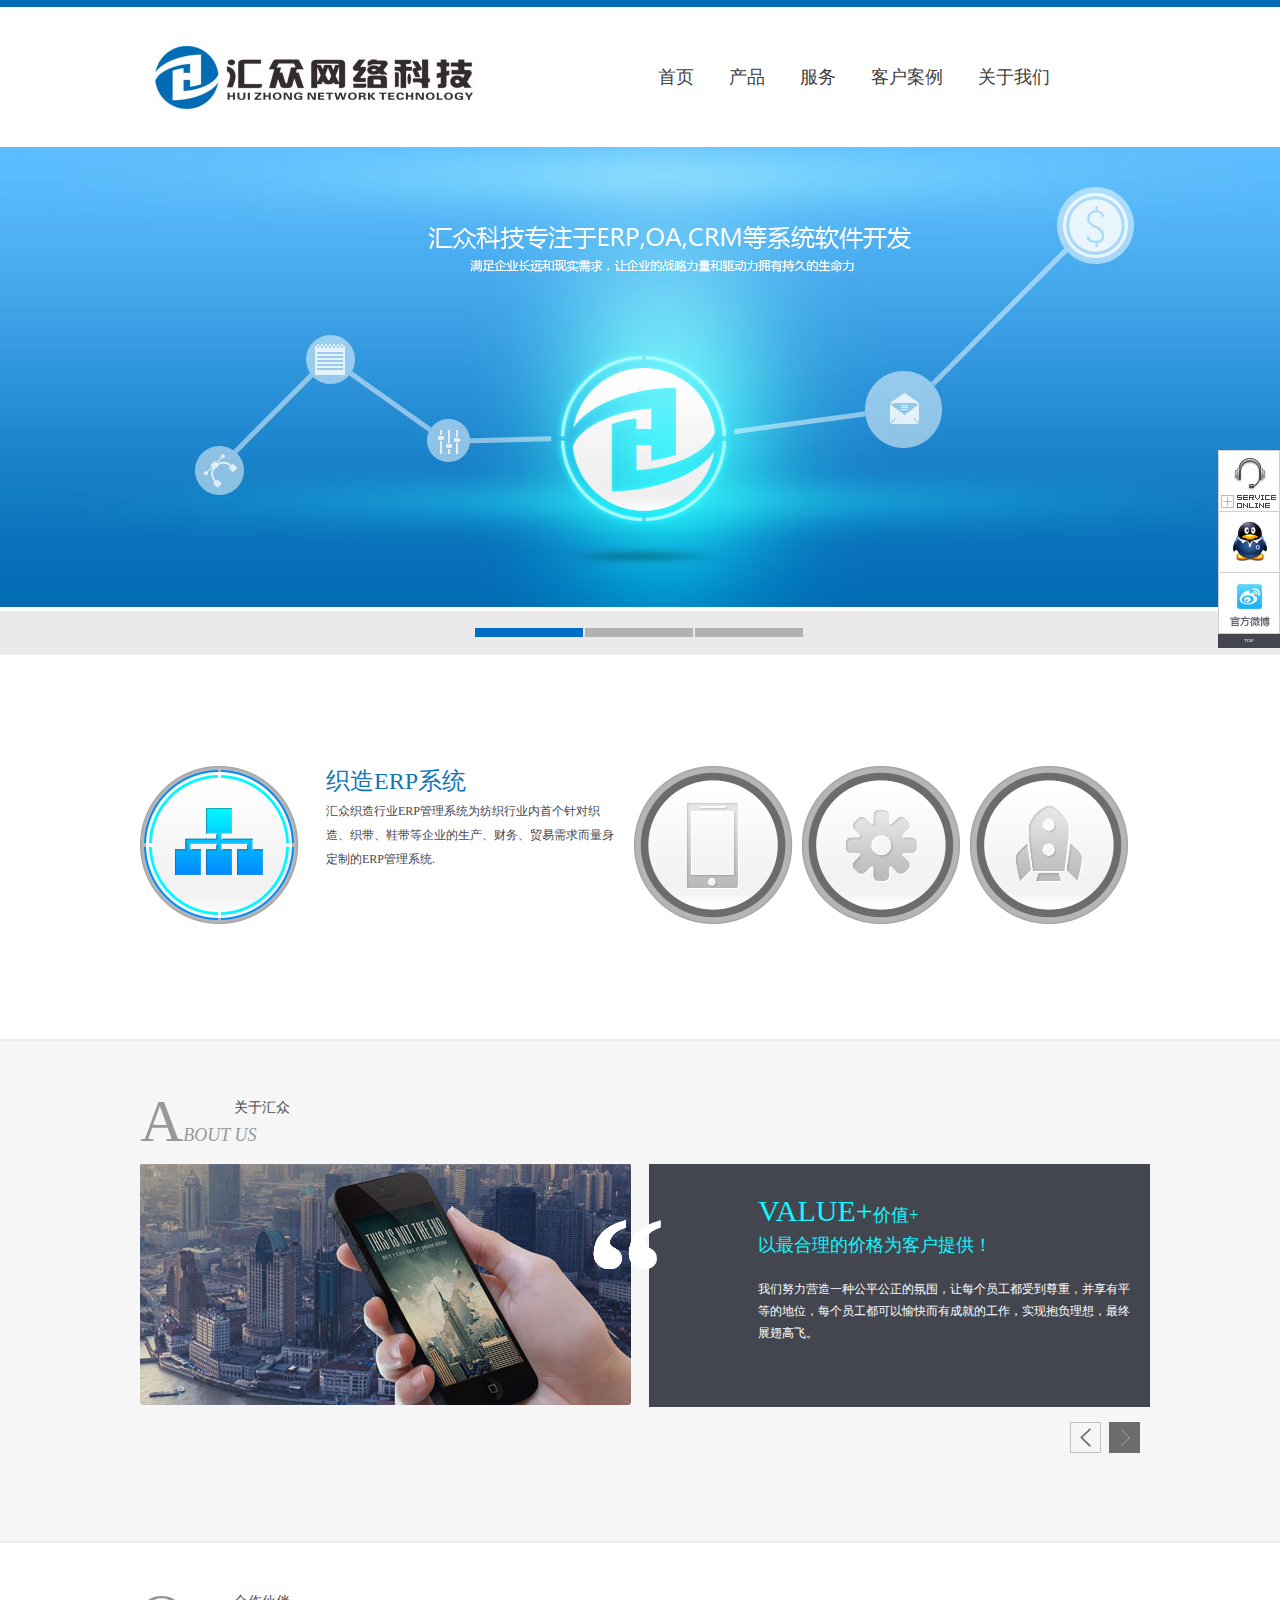
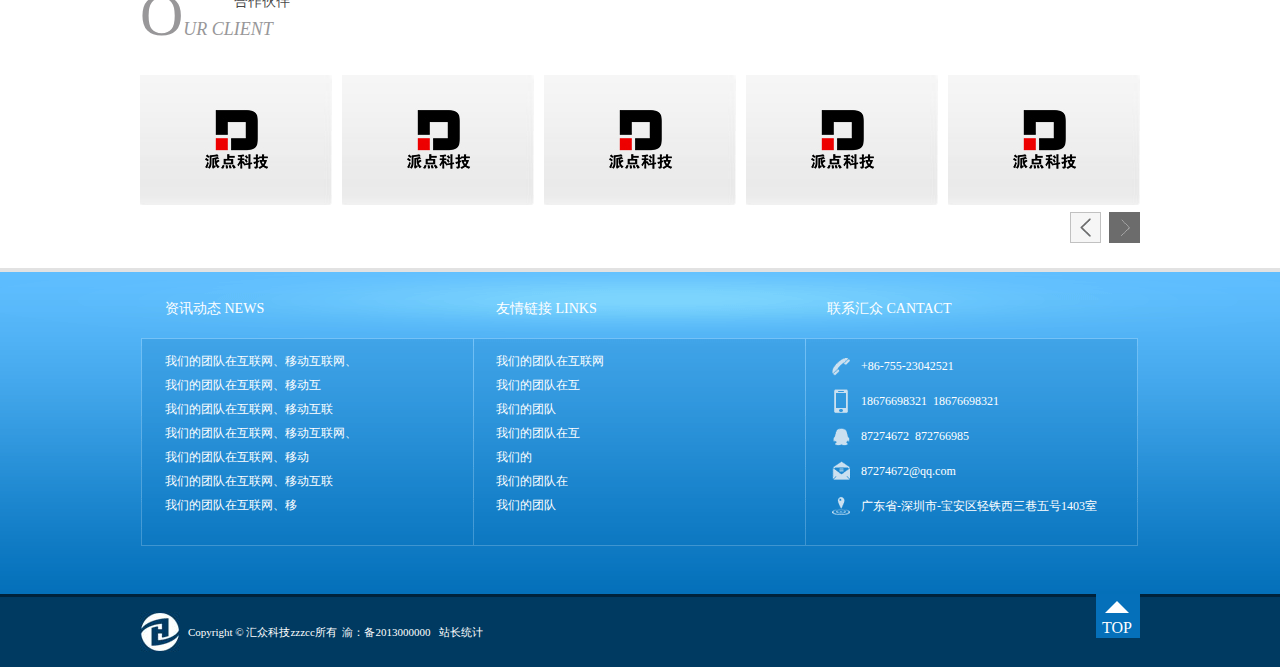
==== commit 2c9dda32: "Update index.html" ====
--- a/index.html
+++ b/index.html
@@ -1,57 +1,295 @@
 <!DOCTYPE html>
-<html lang="en-us">
-  <head>
+<html>
+<head lang="en">
     <meta charset="UTF-8">
-    <title>- by puppetd</title>
-    <meta name="viewport" content="width=device-width, initial-scale=1">
-    <link rel="stylesheet" type="text/css" href="stylesheets/normalize.css" media="screen">
-    <link href='https://fonts.googleapis.com/css?family=Open+Sans:400,700' rel='stylesheet' type='text/css'>
-    <link rel="stylesheet" type="text/css" href="stylesheets/stylesheet.css" media="screen">
-    <link rel="stylesheet" type="text/css" href="stylesheets/github-light.css" media="screen">
-  </head>
-  <body>
-    <section class="page-header">
-      <h1 class="project-name">-</h1>
-      <h2 class="project-tagline"></h2>
-      <a href="https://github.com/puppetd/-" class="btn">View on GitHub</a>
-      <a href="https://github.com/puppetd/-/zipball/master" class="btn">Download .zip</a>
-      <a href="https://github.com/puppetd/-/tarball/master" class="btn">Download .tar.gz</a>
-    </section>
-
-    <section class="main-content">
-      <h3>
-<a id="welcome-to-github-pages" class="anchor" href="#welcome-to-github-pages" aria-hidden="true"><span aria-hidden="true" class="octicon octicon-link"></span></a>Welcome to GitHub Pages.</h3>
-
-<p>This automatic page generator is the easiest way to create beautiful pages for all of your projects. Author your page content here <a href="https://guides.github.com/features/mastering-markdown/">using GitHub Flavored Markdown</a>, select a template crafted by a designer, and publish. After your page is generated, you can check out the new <code>gh-pages</code> branch locally. If you’re using GitHub Desktop, simply sync your repository and you’ll see the new branch.</p>
-
-<h3>
-<a id="designer-templates" class="anchor" href="#designer-templates" aria-hidden="true"><span aria-hidden="true" class="octicon octicon-link"></span></a>Designer Templates</h3>
-
-<p>We’ve crafted some handsome templates for you to use. Go ahead and click 'Continue to layouts' to browse through them. You can easily go back to edit your page before publishing. After publishing your page, you can revisit the page generator and switch to another theme. Your Page content will be preserved.</p>
-
-<h3>
-<a id="creating-pages-manually" class="anchor" href="#creating-pages-manually" aria-hidden="true"><span aria-hidden="true" class="octicon octicon-link"></span></a>Creating pages manually</h3>
-
-<p>If you prefer to not use the automatic generator, push a branch named <code>gh-pages</code> to your repository to create a page manually. In addition to supporting regular HTML content, GitHub Pages support Jekyll, a simple, blog aware static site generator. Jekyll makes it easy to create site-wide headers and footers without having to copy them across every page. It also offers intelligent blog support and other advanced templating features.</p>
-
-<h3>
-<a id="authors-and-contributors" class="anchor" href="#authors-and-contributors" aria-hidden="true"><span aria-hidden="true" class="octicon octicon-link"></span></a>Authors and Contributors</h3>
-
-<p>You can @mention a GitHub username to generate a link to their profile. The resulting <code>&lt;a&gt;</code> element will link to the contributor’s GitHub Profile. For example: In 2007, Chris Wanstrath (<a href="https://github.com/defunkt" class="user-mention">@defunkt</a>), PJ Hyett (<a href="https://github.com/pjhyett" class="user-mention">@pjhyett</a>), and Tom Preston-Werner (<a href="https://github.com/mojombo" class="user-mention">@mojombo</a>) founded GitHub.</p>
-
-<h3>
-<a id="support-or-contact" class="anchor" href="#support-or-contact" aria-hidden="true"><span aria-hidden="true" class="octicon octicon-link"></span></a>Support or Contact</h3>
-
-<p>Having trouble with Pages? Check out our <a href="https://help.github.com/pages">documentation</a> or <a href="https://github.com/contact">contact support</a> and we’ll help you sort it out.</p>
-
-      <footer class="site-footer">
-        <span class="site-footer-owner"><a href="https://github.com/puppetd/-">-</a> is maintained by <a href="https://github.com/puppetd">puppetd</a>.</span>
-
-        <span class="site-footer-credits">This page was generated by <a href="https://pages.github.com">GitHub Pages</a> using the <a href="https://github.com/jasonlong/cayman-theme">Cayman theme</a> by <a href="https://twitter.com/jasonlong">Jason Long</a>.</span>
-      </footer>
-
-    </section>
-
-  
-  </body>
+    <title></title>
+    <link rel="stylesheet" href="css/css.css" type="text/css"/>
+    <script src="http://libs.baidu.com/jquery/1.9.0/jquery.js"></script>
+</head>
+<body>
+<div id="box">
+
+    <div id="top">
+        <img src="images/logo.jpg">
+        <ul class="nav clearfix">
+            <li>
+                <a href="index.html">首页</a>
+            </li>
+            <li>
+                <a href="product.html">产品</a>
+                <dl class="nav_top"  style="display: none;">
+                    <dd>
+                        <a href="##">新媒体项目</a>
+                        <dl class="nav_top_dl nav_top" style="display: none;">
+                            <dd><a href="##">千寻独家新闻线索管理</a></dd>
+                            <dd><a href="##">千寻独家新闻线索管理</a></dd>
+                            <dd><a href="##">千寻独家新闻线索管理</a></dd>
+                            <dd><a href="##">千寻独家新闻线索管理</a></dd>
+                        </dl>
+                    </dd>
+                    <dd>
+                        <a href="##">企业级应用</a>
+                        <dl class="nav_top_dl nav_top" style="display: none;">
+                            <dd><a href="##">千寻独家新闻线索管理</a></dd>
+                            <dd><a href="##">千寻独家新闻线索管理</a></dd>
+                            <dd><a href="##">千寻独家新闻线索管理</a></dd>
+                            <dd><a href="##">千寻独家新闻线索管理</a></dd>
+                        </dl>
+                    </dd>
+                    <dd>
+                        <a href="##">垂直搜索</a>
+                        <dl class="nav_top_dl nav_top" style="display: none;">
+                            <dd><a href="##">千寻独家新闻线索管理</a></dd>
+                        </dl>
+                    </dd>
+                    <dd>
+                        <a href="##">监测监控</a>
+                        <dl class="nav_top_dl nav_top" style="display: none;">
+                            <dd><a href="##">千寻独家新闻线索管理</a></dd>
+                            <dd><a href="##">千寻独家新闻线索管理</a></dd>
+                            <dd><a href="##">千寻独家新闻线索管理</a></dd>
+                        </dl>
+                    </dd>
+                    <dd>
+                        <a href="##">金融借贷</a>
+                        <dl class="nav_top_dl nav_top"  style="display: none;">
+                            <dd><a href="##">千寻独家新闻线索管理</a></dd>
+                            <dd><a href="##">千寻独家新闻线索管理</a></dd>
+                            <dd><a href="##">千寻独家新闻线索管理</a></dd>
+                        </dl>
+                    </dd>
+                </dl>
+            </li>
+            <li>
+                <a href="##">服务</a>
+                <dl class="nav_top"  style="display: none;">
+                    <dd>
+                        <a href="##">新媒体项目</a>
+                        <dl class="nav_top_dl nav_top" style="display: none;">
+                            <dd><a href="##">千寻独家新闻线索管理</a></dd>
+                            <dd><a href="##">千寻独家新闻线索管理</a></dd>
+                            <dd><a href="##">千寻独家新闻线索管理</a></dd>
+                            <dd><a href="##">千寻独家新闻线索管理</a></dd>
+                        </dl>
+                    </dd>
+                    <dd>
+                        <a href="##">企业级应用</a>
+                        <dl class="nav_top_dl nav_top" style="display: none;">
+                            <dd><a href="##">千寻独家新闻线索管理</a></dd>
+                            <dd><a href="##">千寻独家新闻线索管理</a></dd>
+                            <dd><a href="##">千寻独家新闻线索管理</a></dd>
+                            <dd><a href="##">千寻独家新闻线索管理</a></dd>
+                        </dl>
+                    </dd>
+                    <dd>
+                        <a href="##">垂直搜索</a>
+                        <dl class="nav_top_dl nav_top" style="display: none;">
+                            <dd><a href="##">千寻独家新闻线索管理</a></dd>
+                        </dl>
+                    </dd>
+                </dl>
+            </li>
+            <li>
+                <a href="##">客户案例</a>
+            </li>
+            <li>
+                <a href="us.html">关于我们</a>
+                <dl class="nav_top"  style="display: none;">
+                    <dd>
+                        <a href="##">新媒体项目</a>
+                    </dd>
+                    <dd>
+                        <a href="##">企业级应用</a>
+                    </dd>
+                    <dd>
+                        <a href="##">垂直搜索</a>
+                    </dd>
+                    <dd>
+                        <a href="##">监测监控</a>
+                    </dd>
+                    <dd>
+                        <a href="##">金融借贷</a>
+                    </dd>
+                </dl>
+            </li>
+        </ul>
+    </div>
+
+    <div id="flash">
+        <ul class="flash_ul clearfix">
+            <li class="current"><a href="##"><img src="images/1.jpg"></a></li>
+            <li  style="display: none;"><a href="##"><img src="images/2.JPG"></a></li>
+            <li  style="display: none;"><a href="##"><img src="images/3.JPG"></a></li>
+            <a href="javascript:void(0)" class="flashLeft" style="display: none;"></a>
+            <a href="javascript:void(0)" class="flashRight" style="display: none;"></a>
+        </ul>
+        <div class="flash_span">
+            <span class="current"></span>
+            <span></span>
+            <span></span>
+        </div>
+    </div>
+
+    <div id="mian">
+        <ul class="mian_trans clearfix">
+            <li class="main_Cur" style=" width: 486px;">
+                <span class="mTran1"></span>
+                <dl>
+                    <dt><a href="">织造ERP系统</a></dt>
+                    <dd>汇众织造行业ERP管理系统为纺织行业内首个针对织造、织带、鞋带等企业的生产、财务、贸易需求而量身定制的ERP管理系统.</dd>
+                </dl>
+            </li>
+            <li>
+                <span class="mTran2"></span>
+                <dl>
+                    <dt><a href="">微信公众号定制开发</a></dt>
+                    <dd>汇众科技为微信公众号提供代运营服务模式是为企业提供基于微信平台的基础服务、账号运营、消息管理、粉丝运营、特色服务等运营与系统功能服务.</dd>
+                </dl>
+            </li>
+            <li>
+                <span class="mTran3"></span>
+                <dl>
+                    <dt><a href="">移动APP应用开发</a></dt>
+                    <dd>汇众网络科技一直关注互联网与移动互联网的发展，不断的创新，针对智能手机开发了相应的技术框架平台，在此平台我们提供多种解决方案和终端设备的应用。涉及行业包括政府、购物商场、网店、商业社区、证劵金融、期刊杂志、企业产品宣传等。</dd>
+                </dl>
+            </li>
+            <li>
+                <span class="mTran4"></span>
+                <dl>
+                    <dt><a href="">二维码溯源企业级应用服务</a></dt>
+                    <dd>二维码溯源企业级应用服务，运用移动互联网、物联网、传感器、RFID、二维码等国内前沿技术，帮助企业建立健全的移动数字化企业管理平台，让企业摆脱传统管理软件笨拙、低效的平面式管理模式，迎来移动化立体式办公、生产管理的新时代。</dd>
+                </dl>
+            </li>
+        </ul>
+
+        <div id="mian_center">
+            <div class="M-main">
+                <div class="Mh">
+                    <span>A<i>BOUT US</i></span>
+                    <b>关于汇众</b>
+                </div>
+                <div class="MC-cent clearfix">
+                    <a class="MCimg" href="##">
+                        <img src="images/pho.jpg">
+                        <span>&nbsp;&nbsp;&nbsp;&nbsp;&nbsp;&nbsp;&nbsp;&nbsp;我们的团队在互联网、移动互联网、企业内网应用建设及其互联互通方面积累了大量成功经验，专为大型企事业单位、商业机构提供舆情监控、企业搜索、信息管理、系统集成、协同办公等定制级专家服务</span>
+                    </a>
+                    <ul  class="MCRight clearfix">
+                        <li  class="MBt_cur">
+                            <h1>“</h1>
+                            <dl>
+                                <dt>VALUE+<i>价值+</i></br><b>以最合理的价格为客户提供最优质的服务！</b></dt>
+                                <dd>汇众科技一直专注于互联网品牌建设，我们团队的成员曾服务于国内优秀软件开发公司及互联网公司，业务类型涉及企业ERP系统开发，交互设计移动终端用户体验，及电子消费类产品等。</dd>
+                            </dl>
+                        </li>
+                        <li>
+                            <h1>“</h1>
+                            <dl>
+                                <dt>VALUE+<i>价+</i></br><b>以最合理的价格为客户提供最优质的服务！</b></dt>
+                                <dd>我们享受创业的激情，时刻以极高的热情全身心的投入到事业中，但这都建立在理性的基础上，在理性和激情中我们努力前行，创造属于自己的辉煌。</dd>
+                            </dl>
+                        </li>
+                        <li>
+                            <h1>“</h1>
+                            <dl>
+                                <dt>VALUE+<i>价值+</i></br><b>以最合理的价格为客户提供！</b></dt>
+                                <dd>我们努力营造一种公平公正的氛围，让每个员工都受到尊重，并享有平等的地位，每个员工都可以愉快而有成就的工作，实现抱负理想，最终展翅高飞。</dd>
+                            </dl>
+                        </li>
+
+                    </ul>
+                </div>
+                <div class="MCBtn">
+                    <a href="javascript:void(0)" class="MCBLeft"></a>
+                    <a href="javascript:void(0)" class="MCBRight"></a>
+                </div>
+            </div>
+        </div>
+
+        <div id="main-bottm">
+            <div class="Mh MBh">
+                <span>O<i>UR CLIENT</i></span>
+                <b>合作伙伴</b>
+            </div>
+            <div class="MBtrans">
+                <ul>
+                    <li class="MBt_cur"><img src="images/bk.JPG"></li>
+                    <li><img src="images/bk.JPG"></li>
+                    <li><img src="images/bk.JPG"></li>
+                    <li><img src="images/bk.JPG"></li>
+                    <li><img src="images/bk.JPG"></li>
+                    <li><img src="images/bk.JPG"></li>
+                </ul>
+                <div class="MBbtn">
+                    <a href="javascript:void(0)" class="MCbLeft"></a>
+                    <a href="javascript:void(0)" class="MCbRight"></a>
+                </div>
+            </div>
+        </div>
+    </div>
+
+    <div id="bttm">
+        <ul class="marginTo">
+            <li>
+                <dl>
+                    <dt>资讯动态 NEWS</dt>
+                    <dd>我们的团队在互联网、移动互联网、</dd>
+                    <dd>我们的团队在互联网、移动互</dd>
+                    <dd>我们的团队在互联网、移动互联</dd>
+                    <dd>我们的团队在互联网、移动互联网、</dd>
+                    <dd>我们的团队在互联网、移动</dd>
+                    <dd>我们的团队在互联网、移动互联</dd>
+                    <dd>我们的团队在互联网、移</dd>
+                </dl>
+            </li>
+            <li>
+                <dl>
+                    <dt>友情链接 LINKS</dt>
+                    <dd>我们的团队在互联网</dd>
+                    <dd>我们的团队在互</dd>
+                    <dd>我们的团队</dd>
+                    <dd>我们的团队在互</dd>
+                    <dd>我们的</dd>
+                    <dd>我们的团队在</dd>
+                    <dd>我们的团队</dd>
+                </dl>
+            </li>
+            <li>
+                <dl>
+                    <dt>联系汇众 CANTACT</dt>
+                    <dd class="bottomDl">+86-755-23042521</dd>
+                    <dd class="bottomDl">18676698321&nbsp;&nbsp;18676698321</dd>
+                    <dd class="bottomDl">87274672&nbsp;&nbsp;872766985</dd>
+                    <dd class="bottomDl">87274672@qq.com</dd>
+                    <dd class="bottomDl">广东省-深圳市-宝安区轻铁西三巷五号1403室</dd>
+                </dl>
+            </li>
+        </ul>
+        <div class="bott">
+            <div class="bottLeft">
+                <i class="ph"></i>
+                <span>Copyright © 汇众科技zzzcc所有&nbsp;&nbsp;渝：备2013000000&nbsp;&nbsp;&nbsp;站长统计</span>
+                <div class="bottRight">
+                    <a href="#top">
+                        <i></i>
+                        <span>TOP</span>
+                    </a>
+                </div>
+            </div>
+        </div>
+    </div>
+    <div class="fixNav">
+        <a target="_blank" href="##">
+            <img src="images/11.jpg"/>
+        </a>
+        <a target="_blank" title="点击这里给我发消息" href="http://wpa.qq.com/msgrd?v=3&amp;uin=674713308&amp;site=qq&amp;menu=yes">
+            <img src="images/12.jpg"/>
+        </a>
+        <a target="_blank" href="##">
+            <img src="images/13.jpg"/>
+        </a>
+        <a class="Totop" href="#top">TOP</a>
+    </div>
+</div>
+<script src="js/js.js"></script>
+</body>
 </html>
--- a/css/css.css
+++ b/css/css.css
@@ -0,0 +1,768 @@
+@charset "utf-8";
+/* CSS Document */
+
+html, body, div, img, a, ul, li, span ,i,dt,dl,dd,b,h1,p,h3{
+    margin: 0;
+    padding: 0;
+}
+
+li {
+    list-style: none;
+}
+
+img {
+    border: 0 none;
+    vertical-align: top;
+}
+
+a {
+    color: #3d3d3d;
+    text-decoration: none;
+}
+
+a:hover {
+    color: #006bb4;
+}
+
+body {
+    width:100%;
+    height: auto;
+    margin: 0;
+    font-family: "微软雅黑";
+    font-size: 18px;
+    color: #3c3c3c;
+}
+
+.clearfix {
+    *zoom: 1;
+}
+
+.clearfix:after {
+    content: ".";
+    clear: both;
+    display: block;
+    visibility: hidden;
+    height: 0;
+    font-size: 0;
+}
+
+#box{
+    width: auto;
+    height: auto;
+    border-top: 7px solid #006bb4;
+}
+.marginTo{
+    margin: 0 auto;
+}
+/******导航*******/
+#top{
+    width: 1000px;
+    height: 133px;
+    margin: 7px auto 0;
+}
+#top img{
+    float: left;
+}
+.nav{
+    float: right;
+    width: 482px;
+    height: 40px;
+    margin-top: 43px;
+}
+.nav li{
+    float: left;
+    margin-right: 35px;
+    position: relative;
+}
+.nav a{
+    display: block;
+    height: 40px;
+    line-height: 40px;
+    text-align: center;
+}
+.nav_top{
+    position: absolute;
+    width: 170px;
+    height: auto;
+    border: 2px solid #e9e9e9;
+    border-radius: 5px;
+    padding: 21px 0 21px 21px;
+    left: -10px;
+    top: 40px;
+    z-index: 99;
+    background: #ffffff;
+}
+.nav_top dd{
+    position: relative;
+}
+.nav_top a{
+    display:block;
+    width: 141px;
+    height: 35px;
+    text-align: left;
+    font-size: 14px;
+    line-height: 37px;
+    padding:0 5px 0 2px;
+    margin-right: 23px;
+    border: 1px solid #fff;
+    color: #707885;
+}
+.nav_top a:hover{
+    background: #eaeaea;
+    border: 1px solid #e9e9e9;
+    border-radius: 5px;;
+}
+.nav_top_dl{
+    position: absolute;
+    left: 170px;
+    top: 5px;
+}
+/******幻灯片*******/
+#flash{
+    width: 100%;
+    height: 508px;
+    position: relative;
+    background: #eaeaea;
+    overflow: hidden;
+}
+.flash_ul,.flash_ul li{
+    width: 100%;
+}
+.flash_ul img{
+    width: 1920px;
+    position: absolute;
+    top: 0;
+    left: 50%;
+    margin-left: -960px;
+    border-bottom: 2px solid #fff;
+}
+.flash_span{
+    width: 330px;
+    height: 46px;
+    position: absolute;
+    bottom: 0;
+    left: 50%;
+    margin-left: -165px;
+}
+.flash_span span{
+    display: block;
+    width: 108px;
+    height: 9px;
+    background: #b2b2b2;
+    margin-right: 2px;
+    float: left;
+    margin-top: 19px;
+}
+.flash_span .current{
+    background: #006cc6;
+}
+.flashLeft,.flashRight{
+    position: absolute;
+    width: 113px;
+    height: 113px;
+    top: 50%;
+    margin-top: -102px;
+}
+.flashLeft{
+    left: 0;
+    background: url("../images/btn.png") no-repeat left top;
+}
+.flashRight{
+    right: 0;
+    background: url("../images/btn.png") no-repeat left bottom;
+}
+/***主体***/
+
+
+/***图标***/
+.mian_trans{
+    overflow: hidden;
+    width: 1000px;
+    height: 160px;
+    color: #44464f;
+    margin: 111px auto 113px;
+}
+.mian_trans li{
+    float: left;
+    width: 160px;
+    height: 160px;
+    margin-right: 8px;
+    overflow: hidden;
+}
+.mian_trans span{
+    display: block;
+    float: left;
+    width: 160px;
+    height: 160px;
+    background: url("../images/btnbg.png") no-repeat;
+}
+/*.mian_trans .main_Cur{*/
+    /*width: 486px;*/
+/*}*/
+.mian_trans .mTran1{
+    background-position:  0 top;
+}
+.mian_trans .mTran2{
+    background-position:  -179px top;
+}
+.mian_trans .mTran3{
+    background-position:  -346px top;
+}
+.mian_trans .mTran4{
+    background-position:  -515px top;
+}
+.main_Cur .mTran1{
+    background-position: 0 -177px;
+}
+.main_Cur .mTran2{
+    background-position: -179px -177px;
+}
+.main_Cur .mTran3{
+    background-position: -346px -177px;
+}
+.main_Cur .mTran4{
+    background-position: -515px -177px;
+}
+.mian_trans dl{
+    width: 290px;
+    height: auto;
+    float: left;
+    margin-left: 26px;
+}
+.mian_trans dt a{
+    color: #1275b9;
+    font-size: 24px;
+    line-height: 30px;
+}
+.mian_trans dt a:hover{
+    color: #000;
+}
+.mian_trans dd{
+    font-size: 12px;
+    color: #44464f;
+    line-height: 24px;
+    padding-top: 3px;
+}
+/***关于汇众***/
+#mian_center{
+    width: 100%;
+    height: 500px;
+    border-top: 2px solid #ebebeb;
+    border-bottom: 2px solid #ebebeb;
+    background: #f6f6f6;
+}
+.M-main{
+    width: 1000px;
+    height: auto;
+    margin: 0 auto;
+}
+.Mh{
+    width: 150px;
+    height: 50px;
+    position: relative;
+    margin-top: 46px;
+}
+.Mh span{
+    font-size: 60px;
+    color: #989799;
+    font-family: Mongolian Baiti;
+}
+.Mh i{
+    font-size: 18px;
+}
+.Mh b{
+    position: absolute;
+    font-size: 14px;
+    color: #494949;
+    font-weight: 500;
+    right: 0;
+    top: 12px;
+}
+.MC-cent{
+    width: 100%;
+    margin-top: 27px;
+}
+.MCimg{
+    width: 491px;
+    height: 243px;
+    position: relative;
+    float: left;
+    overflow: hidden;
+}
+.MCimg img{
+    position: absolute;
+    left: 0;
+    top: 0;
+}
+.MCimg span{
+    position: absolute;
+    width: 458px;
+    height: 202px;
+    background:rgba(50,141,214,0.57);
+    left: 0;
+    padding: 25px 11px 16px 22px;
+    font-size: 12px;
+    line-height: 22px;
+    color: #ffffff;
+    top: 243px;
+}
+.MCRight{
+    float: right;
+    width: 491px;
+    height: 243px;
+    color: #fff;
+    position: relative;
+    /*border-radius: 2px;*/
+}
+.MCRight li{
+    position: absolute;
+    left: 0;
+    top: 0;
+    width: 489px;
+    height: 211px;
+    padding: 32px 12px 0 0;
+    background: #44464f;
+}
+.MCRight h1{
+    position: absolute;
+    font-size: 160px;
+    font-family: "黑体";
+    top: 18px;
+    left: -63px;
+}
+.MCRight dl{
+    float: right;
+    width: 380px;
+}
+.MCRight dt{
+    font-family: Mongolian Baiti;
+    font-size: 30px;
+    color: #11f6ff;
+    line-height: 30px;
+}
+.MCRight i{
+    font-family:"黑体";
+    font-size: 18px;
+    font-style: normal;
+    line-height: 18px;
+}
+.MCRight b{
+    font-family:"微软雅黑";
+    font-size: 18px;
+    font-weight: 500;
+    line-height: 18px;
+}
+.MCRight dd{
+    font-size: 12px;
+    line-height: 22px;
+    margin-top: 22px;
+}
+.MCBtn{
+    width: 78px;
+    height: auto;
+    float: right;
+    margin-top: 15px;
+}
+.MCBLeft,.MCBRight{
+    width: 31px;
+    height: 31px;
+    margin-left: 8px;
+    float: left;
+}
+.MCBLeft{
+    background: url("../images/btnbg.png") no-repeat left -340px;
+}
+.MCBRight{
+    background: url("../images/btnbg.png") no-repeat -39px -340px;
+}
+/***合作伙伴***/
+#main-bottm{
+    width: 1000px;
+    height: auto;
+    margin: 0 auto;
+}
+.MBh{
+    margin-top: 38px;
+    margin-bottom: 44px;
+}
+.MBtrans{
+    width: 100%;
+    height: auto;
+    overflow: hidden;
+}
+.MBtrans ul{
+    width: 1000%;
+    height: 31px;
+}
+.MBtrans li{
+    float: left;
+    margin-right: 10px;
+}
+.MBbtn{
+     width: 78px;
+     height: auto;
+     float: right;
+     margin: 7px 0 25px;
+ }
+.MCbLeft,.MCbRight{
+    width: 31px;
+    height: 31px;
+    margin-left: 8px;
+    float: left;
+}
+.MCbLeft{
+    background: url("../images/btnbg.png") no-repeat left -340px;
+}
+.MCbRight{
+    background: url("../images/btnbg.png") no-repeat -39px -340px;
+}
+#bttm{
+    width: 100%;
+    height: 395px;
+    background: url("../images/bottombg.png") no-repeat center center ;
+    border-top: 4px solid #e2e2e2;
+    color: #ffffff;
+}
+#bttm ul{
+    width: 1000px;
+    height: 274px;
+    margin-bottom: 48px;
+}
+#bttm li{
+    float: left;
+    font-size: 12px;
+    width: 306px;
+    padding-left: 25px;
+    padding-top: 22px;
+}
+#bttm dt{
+    font-size: 14px;
+    line-height: 30px;
+    margin-bottom: 25px;
+}
+#bttm dd{
+    line-height: 24px;
+}
+#bttm .bottomDl{
+    padding-left: 34px;
+    line-height: 35px;
+}
+.bott{
+    width: 100%;
+    background: #003a61;
+    border-top: 3px solid #00223a;
+}
+.bottLeft{
+    width: 1000px;
+    height: 70px;
+    margin: 0 auto;
+}
+.bottLeft span{
+    float: left;
+    line-height: 70px;
+    font-size: 11px;
+}
+.ph{
+    float: left;
+    display: block;
+    width: 40px;
+    height: 40px;
+    margin: 15px 8px 0 0;
+    background: url("../images/sm.jpg") no-repeat;
+}
+.bottRight{
+    float: right;
+    position: relative;
+}
+.bottRight a{
+    display: block;
+    width: 44px;
+    height: 44px;
+    background: #0570ba;
+    margin-top: -3px;
+    color: #fff;
+}
+.bottRight i{
+    position: absolute;
+    border-color:transparent transparent #fff transparent;
+    border-style: solid;
+    border-width: 12px;
+    left: 9px;
+    top: -8px;
+}
+.bottRight span{
+    display: block;
+    font-size: 16px;
+    margin:-1px 6px 0 ;
+}
+.fixNav{
+    width: 62px;
+    height: 197px;
+    position: fixed;
+    right: 0;
+    top: 50%;
+    border-top: 1px solid #d0d0d0;
+}
+.fixNav a{
+    display: block;
+    width: 60px;
+    height: 60px;
+    border-left: 1px solid #d0d0d0;
+    border-right: 1px solid #d0d0d0;
+    border-bottom: 1px solid #d0d0d0;
+}
+.fixNav .Totop{
+    border: none;
+    width: 100%;
+    height: 14px;
+    background: #44464f;
+    font-size: 5px;
+    line-height: 14px;
+    text-align: center;
+    color: #ffffff;
+}
+
+/*********************************************产品************************************************************/
+#productImg{
+    width: 100%;
+    height: auto;
+    position: relative;
+}
+#productImg img{
+    position: absolute;
+    left: 50%;
+    top: 0;
+    margin-left: -960px;
+}
+.showNav{
+    width: 100%;
+    height: 67px;
+    background: #eaeaea;
+    margin-top: 262px;
+}
+.showNavUl{
+    width: 1000px;
+    padding-top: 14px;
+}
+.showNavUl li{
+    float: left;
+    margin-right: 15px;
+    font-size: 14px;
+}
+.showNavUl a{
+    display: block;
+    width: 82px;
+    height: 36px;
+    color: #222222;
+    padding-left: 26px;
+    line-height: 36px;
+}
+.showNavUl a:hover{
+    background: url("../images/btnbg.png") no-repeat -81px -340px;
+    color: #0771ba;
+}
+.showNav .showNavUl .showNav_Cur a{
+    background: url("../images/btnbg.png") no-repeat -81px -340px;
+    color: #0771ba;
+}
+.allShow{
+    width: 100%;
+    height: auto;
+    background: #f6f6f6;
+}
+.allShow ul{
+    width: 1040px;
+    height: auto;
+    margin: 63px auto 56px;
+}
+.allShow li{
+    float: left;
+    width: 230px;
+    height: 218px;
+    margin:0 15px;
+}
+.allShow i{
+    display: block;
+    width: 228px;
+    height: 140px;
+    text-align: center;
+    border: 1px solid #dcdcdc;
+    border-radius: 2px;
+    padding-top: 6px;
+}
+.allShow span{
+    line-height: 36px;
+    font-size: 14px;
+}
+/*********************************************关于我们************************************************************/
+.ourNav{
+    width: 100%;
+    height: 31px;
+    background: #e5e5e5;
+    border-bottom: 1px solid #c5c5c5;
+    margin-top: 262px;
+}
+.ourTop{
+    width: 1000px;
+}
+.ourDo{
+    color: #7f7f7f;
+    float: right;
+    margin-right: 30px;
+}
+.ourDo a{
+    color: #7f7f7f;
+    font-size: 12px;
+    line-height: 31px;
+}
+.ourDo .our_Cur{
+    color: #006ba7;
+}
+.ourDo a:hover{
+    color: #006ba7;
+}
+
+.main_art{
+    background: url("../images/ourbg.png") no-repeat 192px top;
+    width: 774px;
+    height: 568px;
+    margin: 0 auto;
+    font-size: 12px;
+    padding: 22px 34px 0 192px;
+    position: relative;
+}
+.main_art h3,.main_art p{
+    padding-left: 40px;
+}
+.main_art h3{
+    font-size: 18px;
+    line-height: 25px;
+    margin-top: 38px;
+}
+.main_art p{
+    line-height: 24px;
+}
+
+.leftNav{
+    position: absolute;
+    left: 50%;
+    margin-left: -500px;
+    top: 400px;
+    width: 186px;
+    height: 384px;
+    font-size: 12px;
+    z-index: 99;
+}
+.NavTitle{
+    width: 170px;
+    height: 41px;
+    background: url("../images/btnbg.png") no-repeat -199px -340px;
+    color: #ffffff;
+    font-size: 14px;
+    padding-left: 16px;
+    line-height: 41px;
+}
+.LN_chess{
+    width: 184px;
+    height: auto;
+    border: 1px solid #d9d3d3;
+    padding-bottom: 13px;
+}
+.LN_chess li{
+    width: 100%;
+    height: 25px;
+    margin-top: 4px;
+}
+.LN_chess a{
+    display: block;
+    width: 153px;
+    height: 25px;
+    margin-left: 1px;
+    padding-left: 30px;
+    line-height: 25px;
+}
+.LN_chess a:hover{
+    background: url("../images/btnbg.png") no-repeat -397px -340px;
+    color: #017bc1;
+}
+.LN_Cur{
+    background: url("../images/btnbg.png") no-repeat -397px -340px;
+    color: #017bc1;
+}
+.LN_contact{
+    display: block;
+    width: 95;
+    height: 77px;
+    background: url("../images/LNbg.jpg") no-repeat;
+    font-size: 14px;
+    padding: 51px 0 0 91px;
+}
+.LN_contact i{
+    font-style: normal;
+    color: #0172ac;
+    font-family: Mongolian Baiti;
+}
+
+/*********************************************动画效果******************************************************/
+/**** Isotope Filtering ****/
+
+.isotope-item {
+    z-index: 2;
+}
+
+.isotope-hidden.isotope-item {
+    pointer-events: none;
+    z-index: 1;
+}
+
+/**** Isotope CSS3 transitions ****/
+
+.isotope,
+.isotope .isotope-item {
+    -webkit-transition-duration: 0.8s;
+    -moz-transition-duration: 0.8s;
+    -ms-transition-duration: 0.8s;
+    -o-transition-duration: 0.8s;
+    transition-duration: 0.8s;
+}
+
+.isotope {
+    -webkit-transition-property: height, width;
+    -moz-transition-property: height, width;
+    -ms-transition-property: height, width;
+    -o-transition-property: height, width;
+    transition-property: height, width;
+}
+
+.isotope .isotope-item {
+    -webkit-transition-property: -webkit-transform, opacity;
+    -moz-transition-property:    -moz-transform, opacity;
+    -ms-transition-property:     -ms-transform, opacity;
+    -o-transition-property:      -o-transform, opacity;
+    transition-property:         transform, opacity;
+}
+
+/**** disabling Isotope CSS3 transitions ****/
+
+.isotope.no-transition,
+.isotope.no-transition .isotope-item,
+.isotope .isotope-item.no-transition {
+    -webkit-transition-duration: 0s;
+    -moz-transition-duration: 0s;
+    -ms-transition-duration: 0s;
+    -o-transition-duration: 0s;
+    transition-duration: 0s;
+}
+
+/* End: Recommended Isotope styles */
+
+
+
+/* disable CSS transitions for containers with infinite scrolling*/
+.isotope.infinite-scrolling {
+    -webkit-transition: none;
+    -moz-transition: none;
+    -ms-transition: none;
+    -o-transition: none;
+    transition: none;
+}